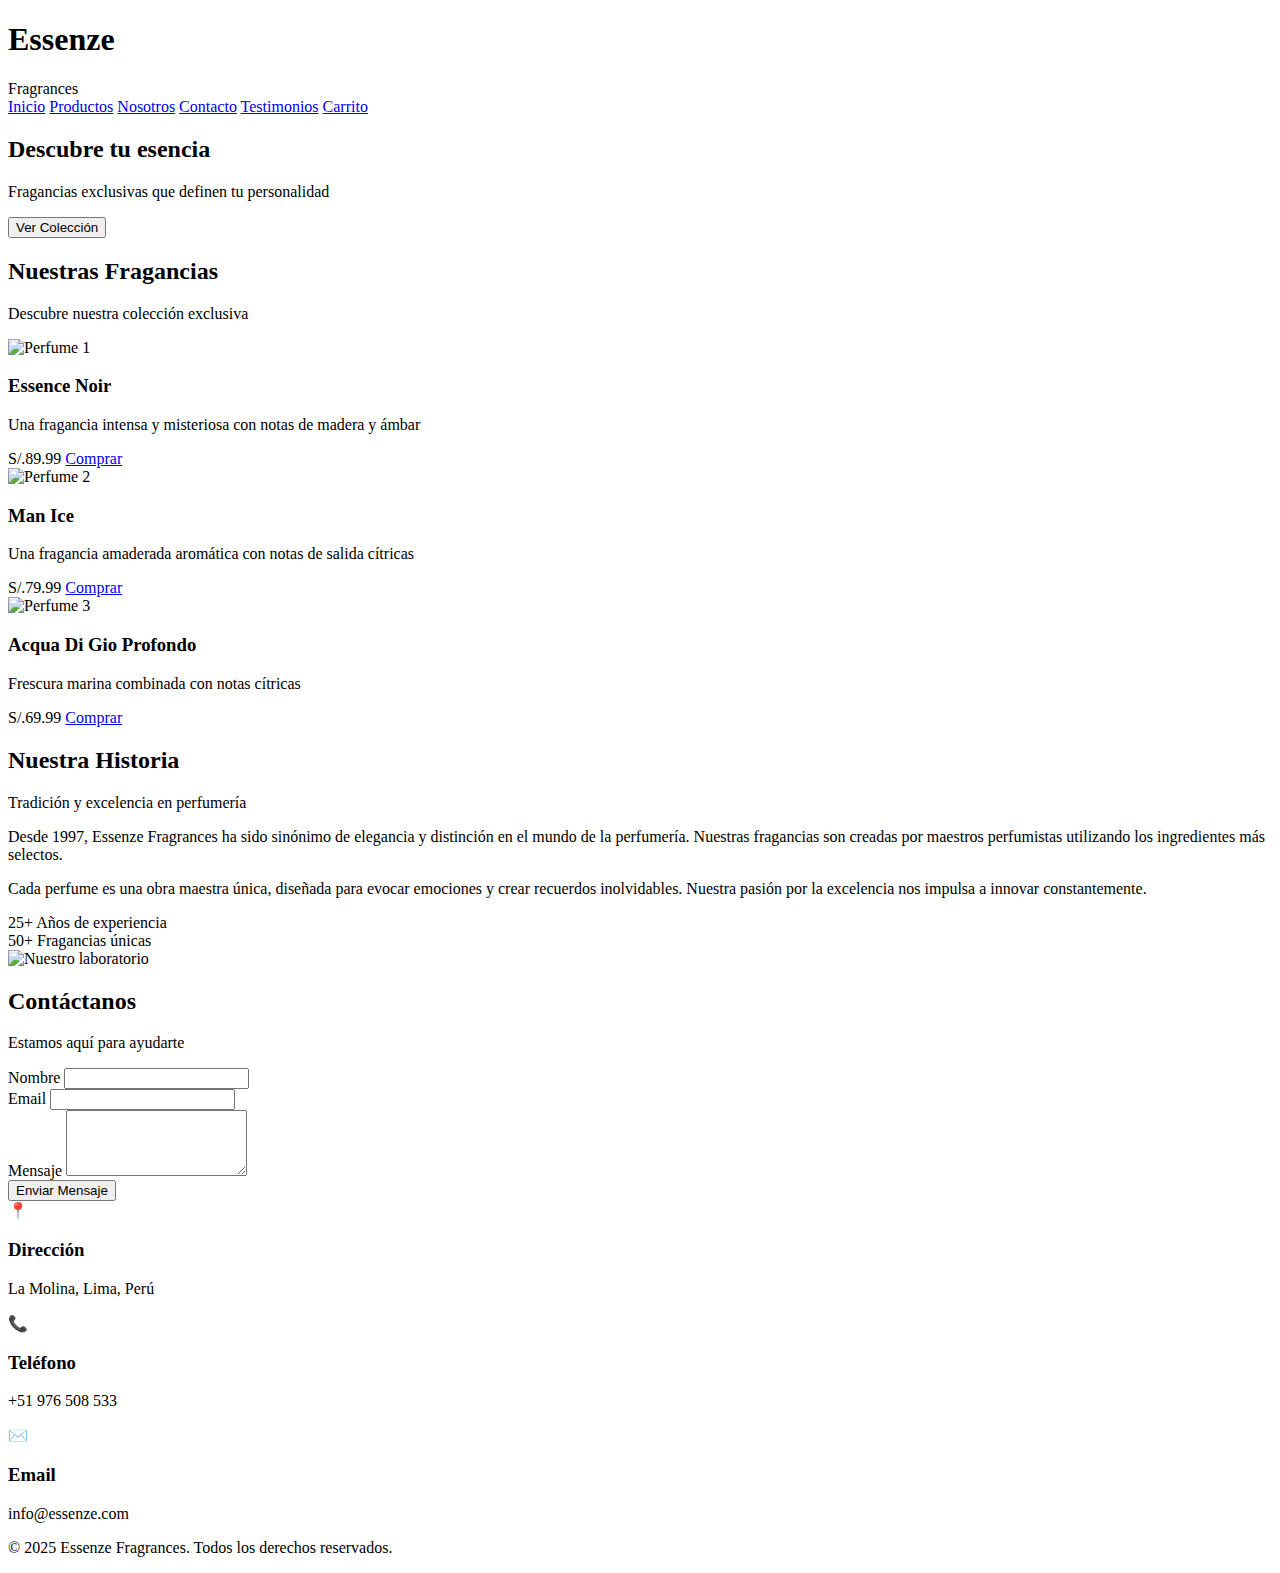
==== index.html @ f30f4c5b "Tailwind y Bootstrap CSS Primer commit" ====
<!doctype html>
<html lang="es">
  <head>
    <meta charset="UTF-8" />
    <meta name="viewport" content="width=device-width, initial-scale=1.0" />
    <title>Essenze Fragrances | Perfumes de Lujo</title>
    <script src="https://cdn.tailwindcss.com"></script>
  </head>
  <body class="bg-gray-50">
    <header class="fixed w-full top-0 bg-white shadow-md z-50">
      <nav class="container mx-auto px-4 py-4 flex items-center justify-between">
        <div class="flex items-center">
          <h1 class="text-2xl font-serif font-bold text-gray-800">Essenze</h1>
          <span class="text-sm text-gray-600 ml-2">Fragrances</span>
        </div>
        <div class="hidden md:flex space-x-6">
          <a href="#inicio" class="text-gray-600 hover:text-gray-900">Inicio</a>
          <a href="#productos" class="text-gray-600 hover:text-gray-900">Productos</a>
          <a href="#nosotros" class="text-gray-600 hover:text-gray-900">Nosotros</a>
          <a href="#contacto" class="text-gray-600 hover:text-gray-900">Contacto</a>
          <a href="testimonios.html" class="text-gray-600 hover:text-gray-900">Testimonios</a>
          <a href="compra.html" class="text-gray-600 hover:text-gray-900">Carrito</a>
        </div>
      </nav>
    </header>

    <main class="container mx-auto px-4 pt-24">
      <section id="inicio" class="min-h-screen flex items-center justify-center">
        <div class="text-center">
          <h2 class="text-5xl font-serif font-bold text-gray-800 mb-4">Descubre tu esencia</h2>
          <p class="text-xl text-gray-600 mb-8">Fragancias exclusivas que definen tu personalidad</p>
          <button class="bg-black text-white px-8 py-3 rounded-full hover:bg-gray-800 transition">
            Ver Colección
          </button>
        </div>
      </section>

      <section id="productos" class="py-16">
        <div class="text-center mb-12">
          <h2 class="text-4xl font-serif font-bold text-gray-800 mb-4">Nuestras Fragancias</h2>
          <p class="text-xl text-gray-600">Descubre nuestra colección exclusiva</p>
        </div>
        
        <div class="grid grid-cols-1 md:grid-cols-2 lg:grid-cols-3 gap-8">
          <!-- Producto 1 -->
          <div class="bg-white rounded-lg shadow-lg overflow-hidden">
            <img src="https://soghaat.co.uk/wp-content/uploads/2023/07/fotor_2023-7-3_14_15_40.jpg.webp" alt="Perfume 1" class="w-full h-64 object-cover">
            <div class="p-6">
              <h3 class="text-xl font-serif font-bold text-gray-800 mb-2">Essence Noir</h3>
              <p class="text-gray-600 mb-4">Una fragancia intensa y misteriosa con notas de madera y ámbar</p>
              <div class="flex justify-between items-center">
                <span class="text-2xl font-bold text-gray-800">S/.89.99</span>
                <a href="compra.html" class="bg-black text-white px-4 py-2 rounded-full hover:bg-gray-800 transition">
                  Comprar
                </a>
              </div>
            </div>
          </div>
  
          <!-- Producto 2 -->
          <div class="bg-white rounded-lg shadow-lg overflow-hidden">
            <img src="https://labelleperfumes.com/cdn/shop/files/jimmy-choo-ice_800x.webp?v=1724876463" alt="Perfume 2" class="w-full h-64 object-cover">
            <div class="p-6">
              <h3 class="text-xl font-serif font-bold text-gray-800 mb-2">Man Ice</h3>
              <p class="text-gray-600 mb-4">Una fragancia amaderada aromática con notas de salida cítricas</p>
              <div class="flex justify-between items-center">
                <span class="text-2xl font-bold text-gray-800">S/.79.99</span>
                <a href="compra.html" class="bg-black text-white px-4 py-2 rounded-full hover:bg-gray-800 transition">
                  Comprar
                </a>
              </div>
            </div>
          </div>
  
          <!-- Producto 3 -->
          <div class="bg-white rounded-lg shadow-lg overflow-hidden">
            <img src="https://home.ripley.com.pe/Attachment/WOP_5/2014255662119/2014255662119-4.jpg" alt="Perfume 3" class="w-full h-64 object-cover">
            <div class="p-6">
              <h3 class="text-xl font-serif font-bold text-gray-800 mb-2">Acqua Di Gio Profondo</h3>
              <p class="text-gray-600 mb-4">Frescura marina combinada con notas cítricas</p>
              <div class="flex justify-between items-center">
                <span class="text-2xl font-bold text-gray-800">S/.69.99</span>
                <a href="compra.html" class="bg-black text-white px-4 py-2 rounded-full hover:bg-gray-800 transition">
                  Comprar
                </a>
              </div>
            </div>
          </div>
        </div>
      </section>

      <section id="nosotros" class="py-16 bg-gray-100">
        <div class="container mx-auto px-4">
          <div class="text-center mb-12">
            <h2 class="text-4xl font-serif font-bold text-gray-800 mb-4">Nuestra Historia</h2>
            <p class="text-xl text-gray-600">Tradición y excelencia en perfumería</p>
          </div>

          <div class="grid md:grid-cols-2 gap-12 items-center">
            <div class="space-y-6">
              <p class="text-gray-600 leading-relaxed">
                Desde 1997, Essenze Fragrances ha sido sinónimo de elegancia y distinción en el mundo de la perfumería. 
                Nuestras fragancias son creadas por maestros perfumistas utilizando los ingredientes más selectos.
              </p>
              <p class="text-gray-600 leading-relaxed">
                Cada perfume es una obra maestra única, diseñada para evocar emociones y crear recuerdos inolvidables. 
                Nuestra pasión por la excelencia nos impulsa a innovar constantemente.
              </p>
              <div class="grid grid-cols-2 gap-6 mt-8">
                <div class="text-center">
                  <span class="block text-4xl font-bold text-gray-800 mb-2">25+</span>
                  <span class="text-gray-600">Años de experiencia</span>
                </div>
                <div class="text-center">
                  <span class="block text-4xl font-bold text-gray-800 mb-2">50+</span>
                  <span class="text-gray-600">Fragancias únicas</span>
                </div>
              </div>
            </div>
            <div class="relative">
              <img 
                src="https://www.giraofertas.com.br/wp-content/uploads/2020/08/Acqua-di-Gio-Giorgio-Armani-03.jpg" 
                alt="Nuestro laboratorio" 
                class="rounded-lg shadow-lg w-full h-[600px] object-cover"
              >
            </div>
          </div>
        </div>
      </section>

      <section id="contacto" class="py-16">
        <div class="container mx-auto px-4">
          <div class="text-center mb-12">
            <h2 class="text-4xl font-serif font-bold text-gray-800 mb-4">Contáctanos</h2>
            <p class="text-xl text-gray-600">Estamos aquí para ayudarte</p>
          </div>

          <div class="max-w-2xl mx-auto">
            <form class="space-y-6">
              <div class="grid md:grid-cols-2 gap-6">
                <div>
                  <label for="nombre" class="block text-sm font-medium text-gray-700 mb-2">Nombre</label>
                  <input type="text" id="nombre" class="w-full px-4 py-2 border border-gray-300 rounded-lg focus:ring-2 focus:ring-black focus:border-transparent">
                </div>
                <div>
                  <label for="email" class="block text-sm font-medium text-gray-700 mb-2">Email</label>
                  <input type="email" id="email" class="w-full px-4 py-2 border border-gray-300 rounded-lg focus:ring-2 focus:ring-black focus:border-transparent">
                </div>
              </div>

              <div>
                <label for="mensaje" class="block text-sm font-medium text-gray-700 mb-2">Mensaje</label>
                <textarea id="mensaje" rows="4" class="w-full px-4 py-2 border border-gray-300 rounded-lg focus:ring-2 focus:ring-black focus:border-transparent"></textarea>
              </div>

              <div class="text-center">
                <button type="submit" class="bg-black text-white px-8 py-3 rounded-full hover:bg-gray-800 transition">
                  Enviar Mensaje
                </button>
              </div>
            </form>

            <div class="grid md:grid-cols-3 gap-8 mt-12">
              <div class="text-center">
                <div class="text-2xl mb-4">📍</div>
                <h3 class="font-bold mb-2">Dirección</h3>
                <p class="text-gray-600">La Molina, Lima, Perú</p>
              </div>
              <div class="text-center">
                <div class="text-2xl mb-4">📞</div>
                <h3 class="font-bold mb-2">Teléfono</h3>
                <p class="text-gray-600">+51 976 508 533</p>
              </div>
              <div class="text-center">
                <div class="text-2xl mb-4">✉️</div>
                <h3 class="font-bold mb-2">Email</h3>
                <p class="text-gray-600">info@essenze.com</p>
              </div>
            </div>
          </div>
        </div>
      </section>
    </main>

    <footer class="mt-8 bg-gray-100">
      <div class="container mx-auto px-4 py-6 text-center text-gray-600">
        <p>&copy; 2025 Essenze Fragrances. Todos los derechos reservados.</p>
      </div>
    </footer>
  </body>
</html>
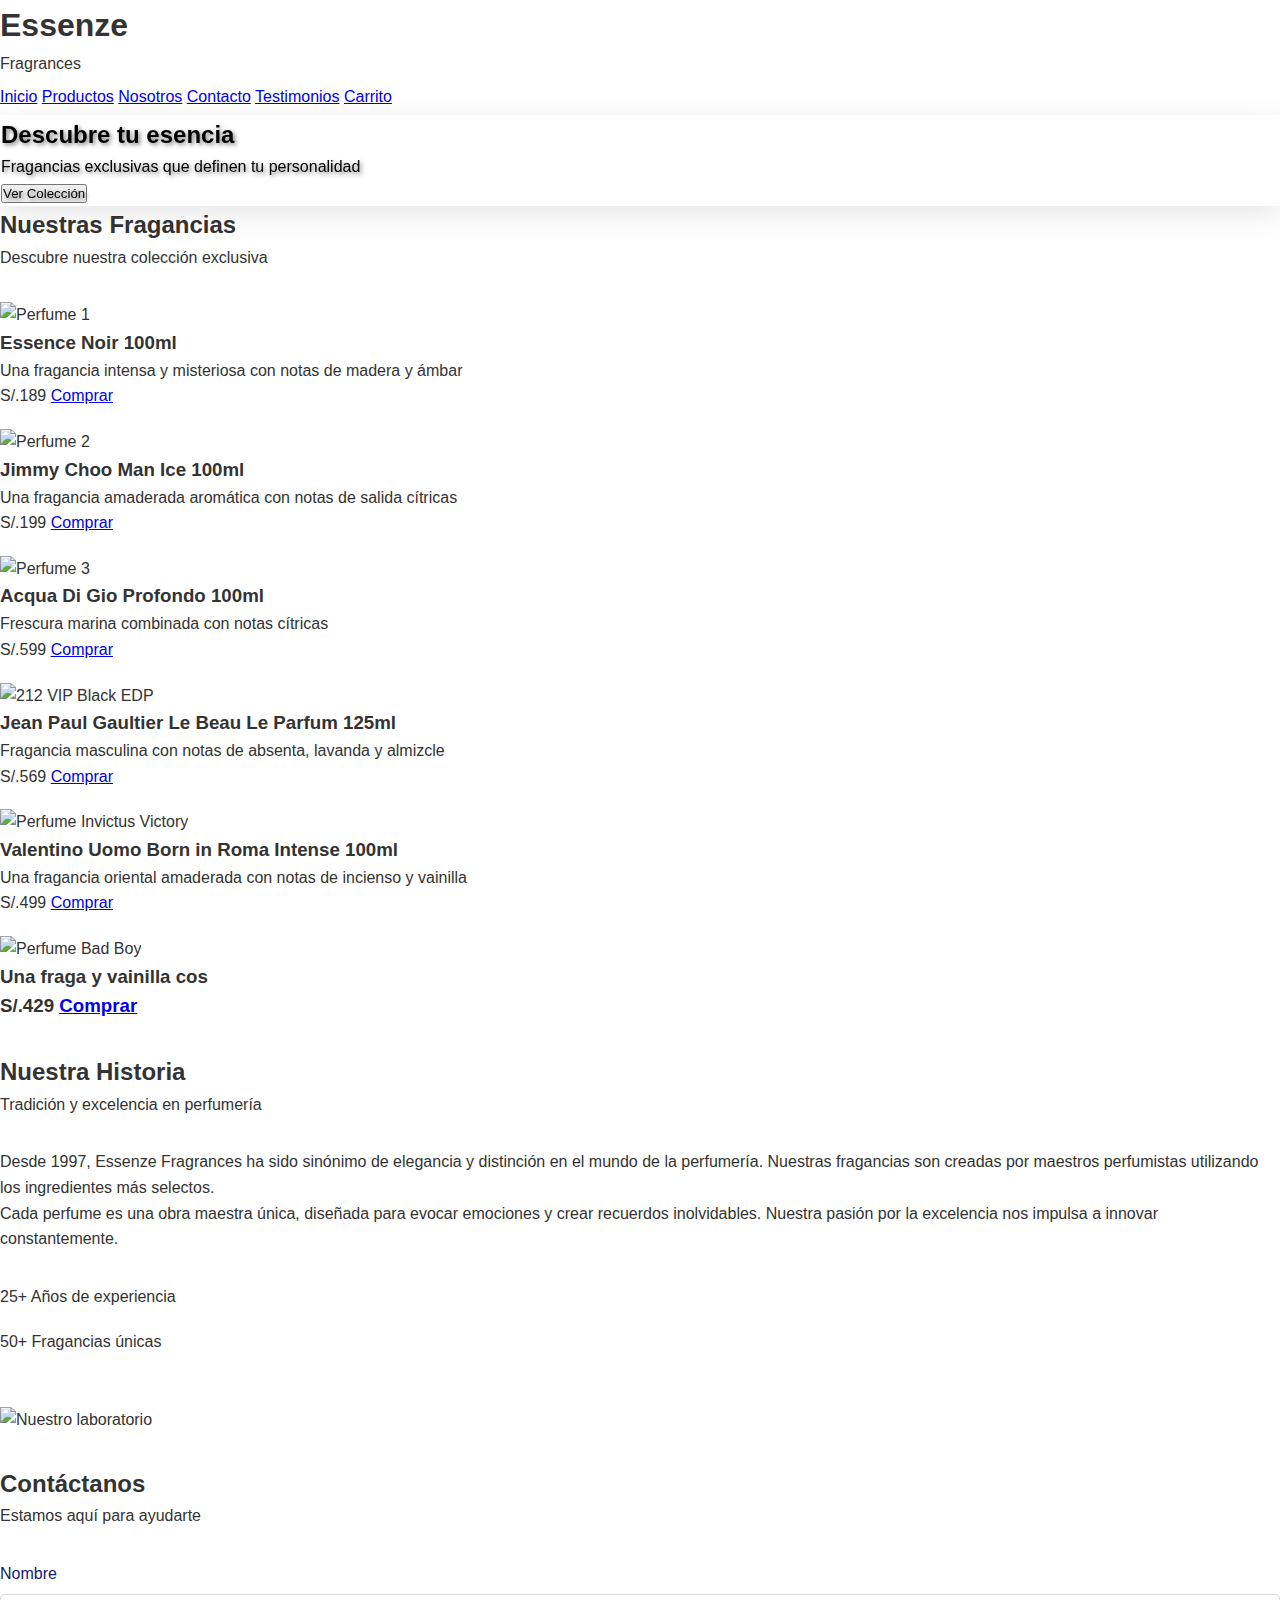
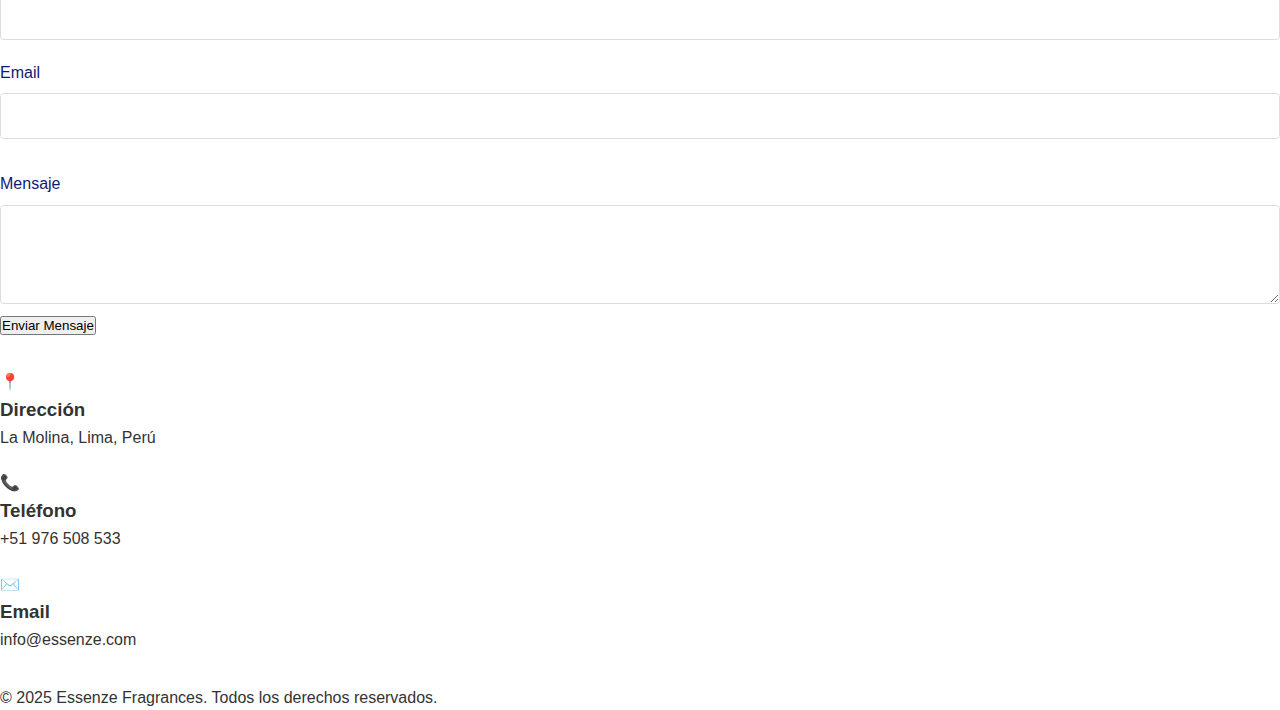
==== commit fe7140e5: "commit nuevo" ====
--- a/index.html
+++ b/index.html
@@ -4,11 +4,15 @@
     <meta charset="UTF-8" />
     <meta name="viewport" content="width=device-width, initial-scale=1.0" />
     <title>Essenze Fragrances | Perfumes de Lujo</title>
+    <meta name="description" content="Essenze Fragrances - Perfumes de lujo y fragancias exclusivas. Descubre nuestra colección de perfumes únicos.">
+    <meta name="keywords" content="perfumes, fragancias, lujo, essenze, perfumes de diseñador">
+    <link rel="canonical" href="https://essenze.com" />
     <script src="https://cdn.tailwindcss.com"></script>
+    <link rel="stylesheet" href="css/styles.css">
   </head>
   <body class="bg-gray-50">
     <header class="fixed w-full top-0 bg-white shadow-md z-50">
-      <nav class="container mx-auto px-4 py-4 flex items-center justify-between">
+      <nav class="container mx-auto px-4 py-4 flex items-center justify-between" role="navigation" aria-label="Main navigation">
         <div class="flex items-center">
           <h1 class="text-2xl font-serif font-bold text-gray-800">Essenze</h1>
           <span class="text-sm text-gray-600 ml-2">Fragrances</span>
@@ -20,20 +24,39 @@
           <a href="#contacto" class="text-gray-600 hover:text-gray-900">Contacto</a>
           <a href="testimonios.html" class="text-gray-600 hover:text-gray-900">Testimonios</a>
           <a href="compra.html" class="text-gray-600 hover:text-gray-900">Carrito</a>
+          <button 
+            id="theme-toggle" 
+            class="theme-toggle text-gray-600 hover:text-gray-900 ml-4"
+            aria-label="Cambiar tema">
+            <svg xmlns="http://www.w3.org/2000/svg" class="h-6 w-6" fill="none" viewBox="0 0 24 24" stroke="currentColor">
+                <path stroke-linecap="round" stroke-linejoin="round" stroke-width="2" d="M20.354 15.354A9 9 0 018.646 3.646 9.003 9.003 0 0012 21a9.003 9.003 0 008.354-5.646z" />
+            </svg>
+          </button>
         </div>
       </nav>
     </header>
 
     <main class="container mx-auto px-4 pt-24">
-      <section id="inicio" class="min-h-screen flex items-center justify-center">
-        <div class="text-center">
-          <h2 class="text-5xl font-serif font-bold text-gray-800 mb-4">Descubre tu esencia</h2>
-          <p class="text-xl text-gray-600 mb-8">Fragancias exclusivas que definen tu personalidad</p>
-          <button class="bg-black text-white px-8 py-3 rounded-full hover:bg-gray-800 transition">
+      <section id="inicio" class="min-h-screen flex items-center justify-center relative">
+    <!-- Fondo con overlay -->
+    <div class="absolute inset-0 bg-cover bg-center bg-no-repeat" 
+         style="background-image: url('https://images.unsplash.com/photo-1615397349754-cfa2066a298f?q=80&w=1974&auto=format&fit=crop');
+                filter: brightness(0.7);">
+    </div>
+    
+    <!-- Contenido con efecto glassmorphism -->
+    <div class="relative z-10 text-center p-12 backdrop-blur-sm bg-white/30 rounded-xl shadow-2xl max-w-3xl mx-4">
+        <h2 class="text-5xl font-serif font-bold text-white mb-4">
+            Descubre tu esencia
+        </h2>
+        <p class="text-xl text-white mb-8">
+            Fragancias exclusivas que definen tu personalidad
+        </p>
+        <button class="bg-black/80 text-white px-8 py-3 rounded-full hover:bg-black transition-all duration-300 hover:scale-105">
             Ver Colección
-          </button>
-        </div>
-      </section>
+        </button>
+    </div>
+</section>
 
       <section id="productos" class="py-16">
         <div class="text-center mb-12">
@@ -44,12 +67,17 @@
         <div class="grid grid-cols-1 md:grid-cols-2 lg:grid-cols-3 gap-8">
           <!-- Producto 1 -->
           <div class="bg-white rounded-lg shadow-lg overflow-hidden">
-            <img src="https://soghaat.co.uk/wp-content/uploads/2023/07/fotor_2023-7-3_14_15_40.jpg.webp" alt="Perfume 1" class="w-full h-64 object-cover">
-            <div class="p-6">
-              <h3 class="text-xl font-serif font-bold text-gray-800 mb-2">Essence Noir</h3>
+            <img 
+                src="https://soghaat.co.uk/wp-content/uploads/2023/07/fotor_2023-7-3_14_15_40.jpg.webp" 
+                alt="Perfume 1" 
+                class="w-full h-64 object-cover"
+                loading="lazy"
+            >
+            <div class="p-6">
+              <h3 class="text-xl font-serif font-bold text-gray-800 mb-2">Essence Noir 100ml</h3>
               <p class="text-gray-600 mb-4">Una fragancia intensa y misteriosa con notas de madera y ámbar</p>
               <div class="flex justify-between items-center">
-                <span class="text-2xl font-bold text-gray-800">S/.89.99</span>
+                <span class="text-2xl font-bold text-gray-800">S/.189</span>
                 <a href="compra.html" class="bg-black text-white px-4 py-2 rounded-full hover:bg-gray-800 transition">
                   Comprar
                 </a>
@@ -61,10 +89,10 @@
           <div class="bg-white rounded-lg shadow-lg overflow-hidden">
             <img src="https://labelleperfumes.com/cdn/shop/files/jimmy-choo-ice_800x.webp?v=1724876463" alt="Perfume 2" class="w-full h-64 object-cover">
             <div class="p-6">
-              <h3 class="text-xl font-serif font-bold text-gray-800 mb-2">Man Ice</h3>
+              <h3 class="text-xl font-serif font-bold text-gray-800 mb-2">Jimmy Choo Man Ice 100ml</h3>
               <p class="text-gray-600 mb-4">Una fragancia amaderada aromática con notas de salida cítricas</p>
               <div class="flex justify-between items-center">
-                <span class="text-2xl font-bold text-gray-800">S/.79.99</span>
+                <span class="text-2xl font-bold text-gray-800">S/.199</span>
                 <a href="compra.html" class="bg-black text-white px-4 py-2 rounded-full hover:bg-gray-800 transition">
                   Comprar
                 </a>
@@ -76,14 +104,74 @@
           <div class="bg-white rounded-lg shadow-lg overflow-hidden">
             <img src="https://home.ripley.com.pe/Attachment/WOP_5/2014255662119/2014255662119-4.jpg" alt="Perfume 3" class="w-full h-64 object-cover">
             <div class="p-6">
-              <h3 class="text-xl font-serif font-bold text-gray-800 mb-2">Acqua Di Gio Profondo</h3>
+              <h3 class="text-xl font-serif font-bold text-gray-800 mb-2">Acqua Di Gio Profondo 100ml</h3>
               <p class="text-gray-600 mb-4">Frescura marina combinada con notas cítricas</p>
               <div class="flex justify-between items-center">
-                <span class="text-2xl font-bold text-gray-800">S/.69.99</span>
+                <span class="text-2xl font-bold text-gray-800">S/.599</span>
                 <a href="compra.html" class="bg-black text-white px-4 py-2 rounded-full hover:bg-gray-800 transition">
                   Comprar
                 </a>
               </div>
+            </div>
+          </div>
+
+          <!-- Producto 4 -->
+          <div class="bg-white rounded-lg shadow-lg overflow-hidden">
+            <img 
+                src="https://m.media-amazon.com/images/I/51TkKJlJHsL.jpg" 
+                alt="212 VIP Black EDP" 
+                class="w-full h-64 object-cover"
+                loading="lazy"
+            >
+            <div class="p-6">
+                <h3 class="text-xl font-serif font-bold text-gray-800 mb-2">Jean Paul Gaultier Le Beau Le Parfum 125ml</h3>
+                <p class="text-gray-600 mb-4">Fragancia masculina con notas de absenta, lavanda y almizcle</p>
+                <div class="flex justify-between items-center">
+                    <span class="text-2xl font-bold text-gray-800">S/.569</span>
+                    <a href="compra.html" class="bg-black text-white px-4 py-2 rounded-full hover:bg-gray-800 transition">
+                        Comprar
+                    </a>
+                </div>
+            </div>
+          </div>
+
+          <!-- Producto 5 -->
+          <div class="bg-white rounded-lg shadow-lg overflow-hidden">
+            <img 
+                src="https://http2.mlstatic.com/D_NQ_NP_831921-MLU74226784602_022024-O.webp" 
+                alt="Perfume Invictus Victory" 
+                class="w-full h-64 object-cover"
+                loading="lazy"
+            >
+            <div class="p-6">
+                <h3 class="text-xl font-serif font-bold text-gray-800 mb-2">Valentino Uomo Born in Roma Intense 100ml </h3>
+                <p class="text-gray-600 mb-4">Una fragancia oriental amaderada con notas de incienso y vainilla</p>
+                <div class="flex justify-between items-center">
+                    <span class="text-2xl font-bold text-gray-800">S/.499</span>
+                    <a href="compra.html" class="bg-black text-white px-4 py-2 rounded-full hover:bg-gray-800 transition">
+                        Comprar
+                    </a>
+                </div>
+            </div>
+          </div>
+
+          <!-- Producto 6 -->
+          <div class="bg-white rounded-lg shadow-lg overflow-hidden">
+            <img 
+                src="https://www.sephora.com/productimages/product/p442726-av-04-zoom.jpg" 
+                alt="Perfume Bad Boy" 
+                class="w-full h-64 object-cover"
+                loading="lazy"
+            >
+            <div class="p-6">
+                <h3 class="text-xl font-serif font-bold text-gray-800 mb-2"Versacae Eros Flame Edp 100ml</h3>
+                <p class="text-gray-600 mb-4">Una fraga y vainilla cos</p>
+                <div class="flex justify-between items-center">
+                    <span class="text-2xl font-bold text-gray-800">S/.429</span>
+                    <a href="compra.html" class="bg-black text-white px-4 py-2 rounded-full hover:bg-gray-800 transition">
+                        Comprar
+                    </a>
+                </div>
             </div>
           </div>
         </div>
@@ -136,15 +224,16 @@
           </div>
 
           <div class="max-w-2xl mx-auto">
-            <form class="space-y-6">
+            <!-- Mejorar validación del formulario -->
+            <form class="space-y-6" onsubmit="return validateForm(event)">
               <div class="grid md:grid-cols-2 gap-6">
                 <div>
                   <label for="nombre" class="block text-sm font-medium text-gray-700 mb-2">Nombre</label>
-                  <input type="text" id="nombre" class="w-full px-4 py-2 border border-gray-300 rounded-lg focus:ring-2 focus:ring-black focus:border-transparent">
+                  <input type="text" id="nombre" class="w-full px-4 py-2 border border-gray-300 rounded-lg focus:ring-2 focus:ring-black focus:border-transparent" required minlength="2">
                 </div>
                 <div>
                   <label for="email" class="block text-sm font-medium text-gray-700 mb-2">Email</label>
-                  <input type="email" id="email" class="w-full px-4 py-2 border border-gray-300 rounded-lg focus:ring-2 focus:ring-black focus:border-transparent">
+                  <input type="email" id="email" class="w-full px-4 py-2 border border-gray-300 rounded-lg focus:ring-2 focus:ring-black focus:border-transparent" required>
                 </div>
               </div>
 
@@ -187,5 +276,21 @@
         <p>&copy; 2025 Essenze Fragrances. Todos los derechos reservados.</p>
       </div>
     </footer>
+    <script>
+    document.addEventListener('DOMContentLoaded', function() {
+        const themeToggle = document.querySelector('.theme-toggle');
+        if (themeToggle) {
+            if (localStorage.getItem('theme') === 'dark') {
+                document.body.classList.add('dark-theme');
+            }
+            themeToggle.addEventListener('click', () => {
+                document.body.classList.toggle('dark-theme');
+                localStorage.setItem('theme', 
+                    document.body.classList.contains('dark-theme') ? 'dark' : 'light'
+                );
+            });
+        }
+    });
+</script>
   </body>
 </html>--- a/css/styles.css
+++ b/css/styles.css
@@ -0,0 +1,844 @@
+/* Reset básico */
+* {
+    margin: 0;
+    padding: 0;
+    box-sizing: border-box;
+  }
+  
+  /* Variables de colores */
+  :root {
+    --color-primary: #121975;       /* Púrpura suave para perfumes */
+    --color-secondary: #2c3e50;
+    --color-accent: #d4af37;        /* Dorado para representar lujo */
+    --color-light: #f8f9fa;
+    --color-dark: #343a40;
+    --color-text: #333;
+    --color-background: #fff;
+    --color-footer: #2c3e50;
+    --shadow: 0 4px 8px rgba(0, 0, 0, 0.1);
+    --transition: all 0.3s ease;
+  }
+
+  /* Añadir después de tus variables existentes */
+
+.backdrop-blur-sm {
+    backdrop-filter: blur(8px);
+    -webkit-backdrop-filter: blur(8px);
+}
+
+/* Ajuste para el tema oscuro */
+.dark-theme #inicio .bg-white\/30 {
+    background-color: rgba(0, 0, 0, 0.4);
+}
+
+/* Animación suave al cargar */
+#inicio .relative {
+    animation: fadeIn 1s ease-out;
+}
+
+@keyframes fadeIn {
+    from {
+        opacity: 0;
+        transform: translateY(20px);
+    }
+    to {
+        opacity: 1;
+        transform: translateY(0);
+    }
+}
+  
+  /* Tema oscuro */
+  .dark-theme {
+    --color-text: #f8f9fa;
+    --color-background: #121212;
+    --color-primary: #d4af37;    /* Color dorado para acentos */
+    --color-secondary: #101a70;
+    --color-footer: #1a1a1a;
+    --shadow: 0 4px 8px rgba(0, 0, 0, 0.3);
+    background-color: var(--color-background);
+    color: var(--color-text);
+  }
+
+  /* Estilos para tema oscuro */
+.dark-theme {
+    --color-text: #f8f9fa;
+    --color-background: #121212;
+    --color-primary: #06051b;
+    --color-secondary: #4a6baf;
+    --color-footer: #1a1a1a;
+}
+
+/* Ajustes específicos para Tailwind en modo oscuro */
+.dark-theme .bg-white {
+    background-color: #1a1a1a !important;
+}
+
+.dark-theme .text-gray-800 {
+    color: #f8f9fa !important;
+}
+
+.dark-theme .text-gray-600 {
+    color: #d1d5db !important;
+}
+
+.dark-theme .bg-gray-100 {
+    background-color: #2d2d2d !important;
+}
+
+.dark-theme .bg-gray-50 {
+    background-color: #121212 !important;
+}
+
+.dark-theme .shadow-md {
+    box-shadow: 0 4px 6px -1px rgba(0, 0, 0, 0.5) !important;
+}
+
+/* Estilos para el botón de tema */
+.theme-toggle {
+    transition: all 0.3s ease;
+    cursor: pointer;
+    padding: 0.5rem;
+    border-radius: 50%;
+}
+
+.dark-theme .theme-toggle svg {
+    color: #f8f9fa;
+}
+
+.theme-toggle:hover {
+    background-color: rgba(255, 255, 255, 0.1);
+}
+
+/* Ajustes para el tema oscuro */
+.dark-theme {
+    --color-text: #f8f9fa;
+    --color-background: #121212;
+    --color-primary: #9575a7;
+    --color-secondary: #4a6baf;
+    --color-footer: #1a1a1a;
+}
+
+/* Ajustes específicos para Tailwind en modo oscuro */
+.dark-theme .bg-gray-50 {
+    background-color: var(--color-background) !important;
+}
+
+.dark-theme .bg-white {
+    background-color: #1a1a1a !important;
+}
+
+.dark-theme .text-gray-800,
+.dark-theme .text-gray-900 {
+    color: var(--color-text) !important;
+}
+
+.dark-theme .text-gray-600 {
+    color: #9ca3af !important;
+}
+
+.dark-theme .bg-gray-100 {
+    background-color: #1a1a1a !important;
+}
+
+/* Ajustes para elementos específicos */
+.dark-theme .shadow-md {
+    box-shadow: 0 4px 6px -1px rgba(0, 0, 0, 0.3) !important;
+}
+
+.dark-theme input,
+.dark-theme textarea {
+    background-color: #2d2d2d !important;
+    border-color: #404040 !important;
+    color: var(--color-text) !important;
+}
+
+.dark-theme .theme-toggle {
+    color: var(--color-text);
+}
+
+/* Asegurar visibilidad de textos importantes */
+.dark-theme h1,
+.dark-theme h2,
+.dark-theme h3,
+.dark-theme .font-bold {
+    color: var(--color-text) !important;
+}
+
+/* Ajustes específicos para textos en modo oscuro */
+.dark-theme .text-gray-800,
+.dark-theme .text-gray-900,
+.dark-theme h1,
+.dark-theme h2,
+.dark-theme .font-bold {
+    color: var(--color-primary) !important; /* Color dorado para títulos */
+}
+
+.dark-theme .text-gray-600 {
+    color: #d1d5db !important;  /* Gris claro para textos secundarios */
+}
+
+/* Ajustes para fondos en modo oscuro */
+.dark-theme .bg-white,
+.dark-theme .bg-gray-100 {
+    background-color: #1a1a1a !important;
+}
+
+.dark-theme .bg-gray-50 {
+    background-color: var(--color-background) !important;
+}
+
+/* Ajustes para sombras en modo oscuro */
+.dark-theme .shadow-md,
+.dark-theme .shadow-lg {
+    box-shadow: 0 4px 6px -1px rgba(0, 0, 0, 0.5) !important;
+}
+  
+  body {
+    font-family: 'Segoe UI', Tahoma, Geneva, Verdana, sans-serif;
+    line-height: 1.6;
+    color: var(--color-text);
+    background-color: var(--color-background);
+    transition: var(--transition);
+  }
+  
+  /* Header y Navegación */
+  .site-header {
+    padding: 0.5rem 1rem; /* Reducir el padding */ 
+    background-color: var(--color-background);
+    box-shadow: var(--shadow);
+    position: sticky;
+    top: 0;
+    z-index: 100;
+  }
+  
+  .main-nav {
+    display: flex;
+    justify-content: space-between;
+    align-items: center;
+    padding: 1rem;
+    max-width: 1200px;
+    margin: 0 auto;
+  }
+  
+  .brand {
+    display: flex;
+    align-items: center;
+  }
+  
+  .brand a {
+    text-decoration: none;
+  }
+  
+  .brand-name {
+    color: var(--color-primary);
+    font-size: 1.2rem; /* reducir el tamaño de la fuente */
+    font-weight: bold;
+  }
+  
+  .menu {
+    display: flex;
+  }
+  
+  .menu-list {
+    display: flex;
+    list-style: none;
+    margin: 0;
+    padding: 0;
+  }
+  
+  .menu-list li {
+    margin-left: 1rem; /* reducir el espacio entre elementos */
+  }
+  
+  .menu-list a {
+    text-decoration: none;
+    color: var(--color-text);
+    font-weight: 500;
+    transition: var(--transition);
+    padding: 0.5rem;
+  }
+  
+  .menu-list a:hover, 
+  .menu-list a[aria-current="page"] {
+    color: var(--color-primary);
+    border-bottom: 2px solid var(--color-primary);
+  }
+  
+  .theme-toggle {
+    background: none;
+    border: none;
+    font-size: 1.2rem;
+    cursor: pointer;
+    color: var(--color-text);
+    margin-left: 1rem;
+  }
+  
+  /* Contenedor principal */
+  .main-content {
+    max-width: 1200px; /* Valor más apropiado para un contenedor principal */
+    margin: 0 auto;
+    padding: 2rem 1rem;
+  }
+  
+  /* Sección Hero */
+  .hero-section {
+    display: grid;
+    grid-template-columns: 1fr 1fr;
+    gap: 2rem;
+    margin-bottom: 3rem;
+    align-items: center;
+  }
+  
+  .hero-image {
+    width: 100%;
+    height: 100%;
+    overflow: hidden;
+    border-radius: 8px;
+    box-shadow: var(--shadow);
+  }
+  
+  .hero-image img {
+    width: 100%;
+    height: 100%;
+    object-fit: cover;
+    transition: transform 0.5s ease;
+  }
+  
+  .hero-image img:hover {
+    transform: scale(1.05);
+  }
+  
+  .hero-content {
+    padding: 1rem;
+  }
+  
+  .hero-content h1,
+  .hero-content h3 {
+    color: var(--color-primary);
+    margin-bottom: 1rem;
+    font-size: 2.5rem;
+  }
+  
+  .hero-description {
+    font-size: 1.2rem;
+    margin-bottom: 1.5rem;
+  }
+  
+  /* Sección de Características */
+  .features-section {
+    margin-bottom: 3rem;
+  }
+  
+  .features-section h2,
+  .shipping-section h2,
+  .payment-section h2,
+  .testimonials-section h2 {
+    text-align: center;
+    color: var(--color-primary);
+    margin-bottom: 2rem;
+    font-size: 2rem;
+  }
+  
+  .features-grid {
+    display: grid;
+    grid-template-columns: repeat(3, 1fr);
+    gap: 2rem;
+  }
+  
+  .feature-card {
+    background-color: var(--color-background);
+    border-radius: 8px;
+    overflow: hidden;
+    box-shadow: var(--shadow);
+    transition: var(--transition);
+  }
+  
+  .feature-card:hover {
+    transform: translateY(-5px);
+    box-shadow: 0 10px 20px rgba(0, 0, 0, 0.15);
+  }
+  
+  .feature-card h3 {
+    color: var(--color-primary);
+    padding: 1rem;
+    margin: 0;
+  }
+  
+  .feature-card p {
+    padding: 0 1rem 1rem;
+  }
+  
+  .feature-card figure {
+    width: 100%;
+    height: 200px;
+    overflow: hidden;
+  }
+  
+  .feature-card img {
+    width: 100%;
+    height: 100%;
+    object-fit: cover;
+    transition: transform 0.5s ease;
+  }
+  
+  .feature-card:hover img {
+    transform: scale(1.05);
+  }
+  
+  /* Sección de Envío */
+  .shipping-section {
+    margin-bottom: 3rem;
+    padding: 2rem;
+    background-color: var(--color-light);
+    border-radius: 8px;
+    box-shadow: var(--shadow);
+  }
+  
+  .shipping-details {
+    margin: 0 auto;
+    max-width: 800px;
+  }
+  
+  .shipping-details dt {
+    font-weight: bold;
+    color: var(--color-primary);
+    margin-top: 1rem;
+  }
+  
+  .shipping-details dd {
+    margin-left: 1rem;
+    margin-bottom: 1rem;
+  }
+  
+  /* Sección de Pago */
+  .payment-section {
+    margin-bottom: 3rem;
+    padding: 2rem;
+    background-color: var(--color-light);
+    border-radius: 8px;
+    box-shadow: var(--shadow);
+  }
+  
+  .payment-methods {
+    list-style: none;
+    display: flex;
+    flex-wrap: wrap;
+    justify-content: center;
+    gap: 1.5rem;
+    margin: 0;
+    padding: 0;
+  }
+  
+  .payment-methods li {
+    background-color: var(--color-background);
+    padding: 1rem 1.5rem;
+    border-radius: 50px;
+    box-shadow: var(--shadow);
+    transition: var(--transition);
+  }
+  
+  .payment-methods li:hover {
+    transform: translateY(-3px);
+    box-shadow: 0 6px 12px rgba(0, 0, 0, 0.1);
+  }
+  
+  /* Footer */
+  .site-footer {
+    background-color: var(--color-footer);
+    color: #fff;
+    padding: 3rem 1rem;
+    margin-top: 3rem;
+  }
+  
+  .contact-info {
+    max-width: 1200px;
+    margin: 0 auto;
+    display: grid;
+    grid-template-columns: repeat(3, 1fr);
+    gap: 2rem;
+    margin-bottom: 2rem;
+  }
+  
+  .contact-info p {
+    margin: 0;
+  }
+  
+  .contact-info a {
+    color: #fff;
+    text-decoration: none;
+    transition: var(--transition);
+  }
+  
+  .contact-info a:hover {
+    color: var(--color-accent);
+  }
+  
+  .footer-nav {
+    max-width: 1200px;
+    margin: 0 auto;
+    border-top: 1px solid rgba(255, 255, 255, 0.1);
+    padding-top: 2rem;
+  }
+  
+  .footer-links {
+    display: flex;
+    list-style: none;
+    margin: 0;
+    padding: 0;
+    justify-content: center;
+    gap: 2rem;
+  }
+  
+  .footer-links a {
+    color: #fff;
+    text-decoration: none;
+    transition: var(--transition);
+  }
+  
+  .footer-links a:hover {
+    color: var(--color-accent);
+  }
+  
+  /* Grid System */
+  .grid {
+    display: grid;
+    gap: 20px;
+    margin: 2rem 0;
+  }
+  
+  .grid-2 {
+    grid-template-columns: repeat(2, 1fr);
+  }
+  
+  .grid-3 {
+    grid-template-columns: repeat(3, 1fr);
+  }
+  
+  .grid-4 {
+    grid-template-columns: repeat(4, 1fr);
+  }
+  
+  /* Testimonios */
+  .testimonials-section {
+    margin-bottom: 3rem;
+  }
+  
+  .testimonial {
+    text-align: center;
+    padding: 2rem;
+    background-color: var(--color-background);
+    border-radius: 8px;
+    box-shadow: var(--shadow);
+    transition: var(--transition);
+  }
+  
+  .testimonial:hover {
+    transform: translateY(-5px);
+    box-shadow: 0 10px 20px rgba(0, 0, 0, 0.15);
+  }
+  
+  .testimonial-img {
+    width: 100px;
+    height: 100px;
+    border-radius: 50%;
+    object-fit: cover;
+    margin: 0 auto 1rem;
+    border: 3px solid var(--color-primary);
+  }
+  
+  .testimonial-text {
+    font-style: italic;
+    margin-bottom: 1.5rem;
+  }
+  
+  .testimonial-author {
+    font-weight: 600;
+    color: var(--color-primary);
+  }
+  
+  .testimonial-stars {
+    color: var(--color-accent);
+    font-size: 1.2rem;
+    margin-bottom: 1rem;
+  }
+  
+  /* Formulario de compra */
+  .purchase-form {
+    background-color: var(--color-background);
+    border-radius: 8px;
+    box-shadow: var(--shadow);
+    padding: 2rem;
+    margin-bottom: 3rem;
+  }
+  
+  .form-group {
+    margin-bottom: 1.5rem;
+  }
+  
+  label {
+    display: block;
+    margin-bottom: 0.5rem;
+    font-weight: 500;
+    color: var(--color-primary);
+  }
+  
+  input, 
+  select, 
+  textarea {
+    width: 100%;
+    padding: 0.8rem;
+    border: 1px solid #ddd;
+    border-radius: 4px;
+    font-family: inherit;
+    font-size: 1rem;
+    background-color: var(--color-background);
+    color: var(--color-text);
+  }
+  
+  input:focus, 
+  select:focus, 
+  textarea:focus {
+    outline: none;
+    border-color: var(--color-primary);
+    box-shadow: 0 0 0 2px rgba(123, 94, 138, 0.2);
+  }
+  
+  .form-grid {
+    display: grid;
+    grid-template-columns: repeat(2, 1fr);
+    gap: 20px;
+  }
+  
+  .btn {
+    display: inline-block;
+    padding: 0.8rem 1.5rem;
+    background-color: var(--color-primary);
+    color: white;
+    text-decoration: none;
+    border-radius: 5px;
+    font-weight: 500;
+    transition: var(--transition);
+    border: none;
+    cursor: pointer;
+    text-align: center;
+  }
+  
+  .btn:hover {
+    background-color: #6a4e78;
+    transform: translateY(-2px);
+  }
+  
+  .btn-secondary {
+    background-color: var(--color-secondary);
+  }
+  
+  .btn-secondary:hover {
+    background-color: #1a2733;
+  }
+  
+  .btn-accent {
+    background-color: var(--color-accent);
+  }
+  
+  .btn-accent:hover {
+    background-color: #c19d30;
+  }
+  
+  /* Sección de producto en la página de compra */
+  .product-summary {
+    background-color: var(--color-background);
+    border-radius: 8px;
+    box-shadow: var(--shadow);
+    overflow: hidden;
+  }
+  
+  .product-img {
+    width: 100%;
+    height: 300px;
+    object-fit: cover;
+  }
+  
+  .product-details {
+    padding: 1.5rem;
+  }
+  
+  .product-title {
+    color: var(--color-primary);
+    margin-bottom: 1rem;
+  }
+  
+  .product-price {
+    font-size: 1.5rem;
+    color: var(--color-accent);
+    font-weight: bold;
+    margin-bottom: 1rem;
+  }
+  
+  .product-description {
+    margin-bottom: 1.5rem;
+  }
+  
+  .price-breakdown {
+    margin: 1.5rem 0;
+    border-top: 1px solid #eee;
+    padding-top: 1.5rem;
+  }
+  
+  .price-item {
+    display: flex;
+    justify-content: space-between;
+    margin-bottom: 0.8rem;
+  }
+  
+  .price-total {
+    display: flex;
+    justify-content: space-between;
+    font-weight: bold;
+    font-size: 1.2rem;
+    margin-top: 1rem;
+    border-top: 1px solid #eee;
+    padding-top: 1rem;
+  }
+  
+  .product-features {
+    background-color: var(--color-light);
+    padding: 1rem;
+    border-radius: 5px;
+    margin-top: 1rem;
+  }
+  
+  .product-features h4 {
+    margin-bottom: 0.8rem;
+  }
+  
+  .product-features ul {
+    padding-left: 1.5rem;
+  }
+  
+  .security-badges {
+    display: flex;
+    justify-content: center;
+    gap: 15px;
+    margin-top: 0.5rem;
+  }
+  
+  /* Modo responsivo */
+  @media (max-width: 992px) {
+    .grid-4 {
+      grid-template-columns: repeat(3, 1fr);
+    }
+    
+    .contact-info {
+      grid-template-columns: 1fr 1fr;
+    }
+  }
+  
+  @media (max-width: 768px) {
+    .hero-section {
+      grid-template-columns: 1fr;
+    }
+    
+    .features-grid,
+    .grid-3, 
+    .grid-4 {
+      grid-template-columns: repeat(2, 1fr);
+    }
+    
+    .form-grid {
+      grid-template-columns: 1fr;
+    }
+    
+    .contact-info {
+      grid-template-columns: 1fr;
+    }
+  }
+  
+  @media (max-width: 576px) {
+    .main-nav {
+      flex-direction: column;
+      padding: 1rem 0;
+    }
+    
+    .menu-list {
+      flex-direction: column;
+      width: 100%;
+      margin-top: 1rem;
+      align-items: center;
+    }
+    
+    .menu-list li {
+      margin: 0.5rem 0;
+      width: 100%;
+      text-align: center;
+    }
+    
+    .menu-list a {
+      display: block;
+      padding: 0.5rem;
+    }
+    
+    .features-grid,
+    .grid-2, 
+    .grid-3, 
+    .grid-4 {
+      grid-template-columns: 1fr;
+    }
+    
+    .footer-links {
+      flex-direction: column;
+      align-items: center;
+      gap: 1rem;
+    }
+  }
+  
+  /* JavaScript para cambio de tema */
+  .js-enabled .theme-toggle {
+    display: block;
+  }
+
+/* Añadir al archivo styles.css */
+.fas.fa-star {
+    transition: transform 0.2s ease;
+}
+
+.fas.fa-star:hover {
+    transform: scale(1.2);
+}
+
+/* Estilos para la sección hero */
+#inicio .relative {
+    position: relative;
+    z-index: 10;
+}
+
+/* Ajustar el contenido del hero para mejor visibilidad */
+#inicio .text-white {
+    text-shadow: 2px 2px 4px rgba(0, 0, 0, 0.5);
+}
+
+/* Mejorar el contenedor con efecto glassmorphism */
+#inicio .bg-white\/30 {
+    background-color: rgba(255, 255, 255, 0.15);
+    backdrop-filter: blur(8px);
+    -webkit-backdrop-filter: blur(8px);
+    border: 1px solid rgba(255, 255, 255, 0.2);
+    box-shadow: 0 8px 32px rgba(0, 0, 0, 0.1);
+}
+
+/* Ajustes para tema claro */
+#inicio h2, 
+#inicio p {
+    color: rgb(0, 0, 0) !important;
+    text-shadow: 2px 2px 4px rgba(0, 0, 0, 0.5);
+}
+
+/* Ajustes para tema oscuro */
+.dark-theme #inicio .bg-white\/30 {
+    background-color: rgba(0, 0, 0, 0.4);
+}
+
+.dark-theme #inicio h2,
+.dark-theme #inicio p {
+    color: var(--color-accent) !important;
+    text-shadow: 2px 2px 4px rgba(0, 0, 0, 0.7);
+}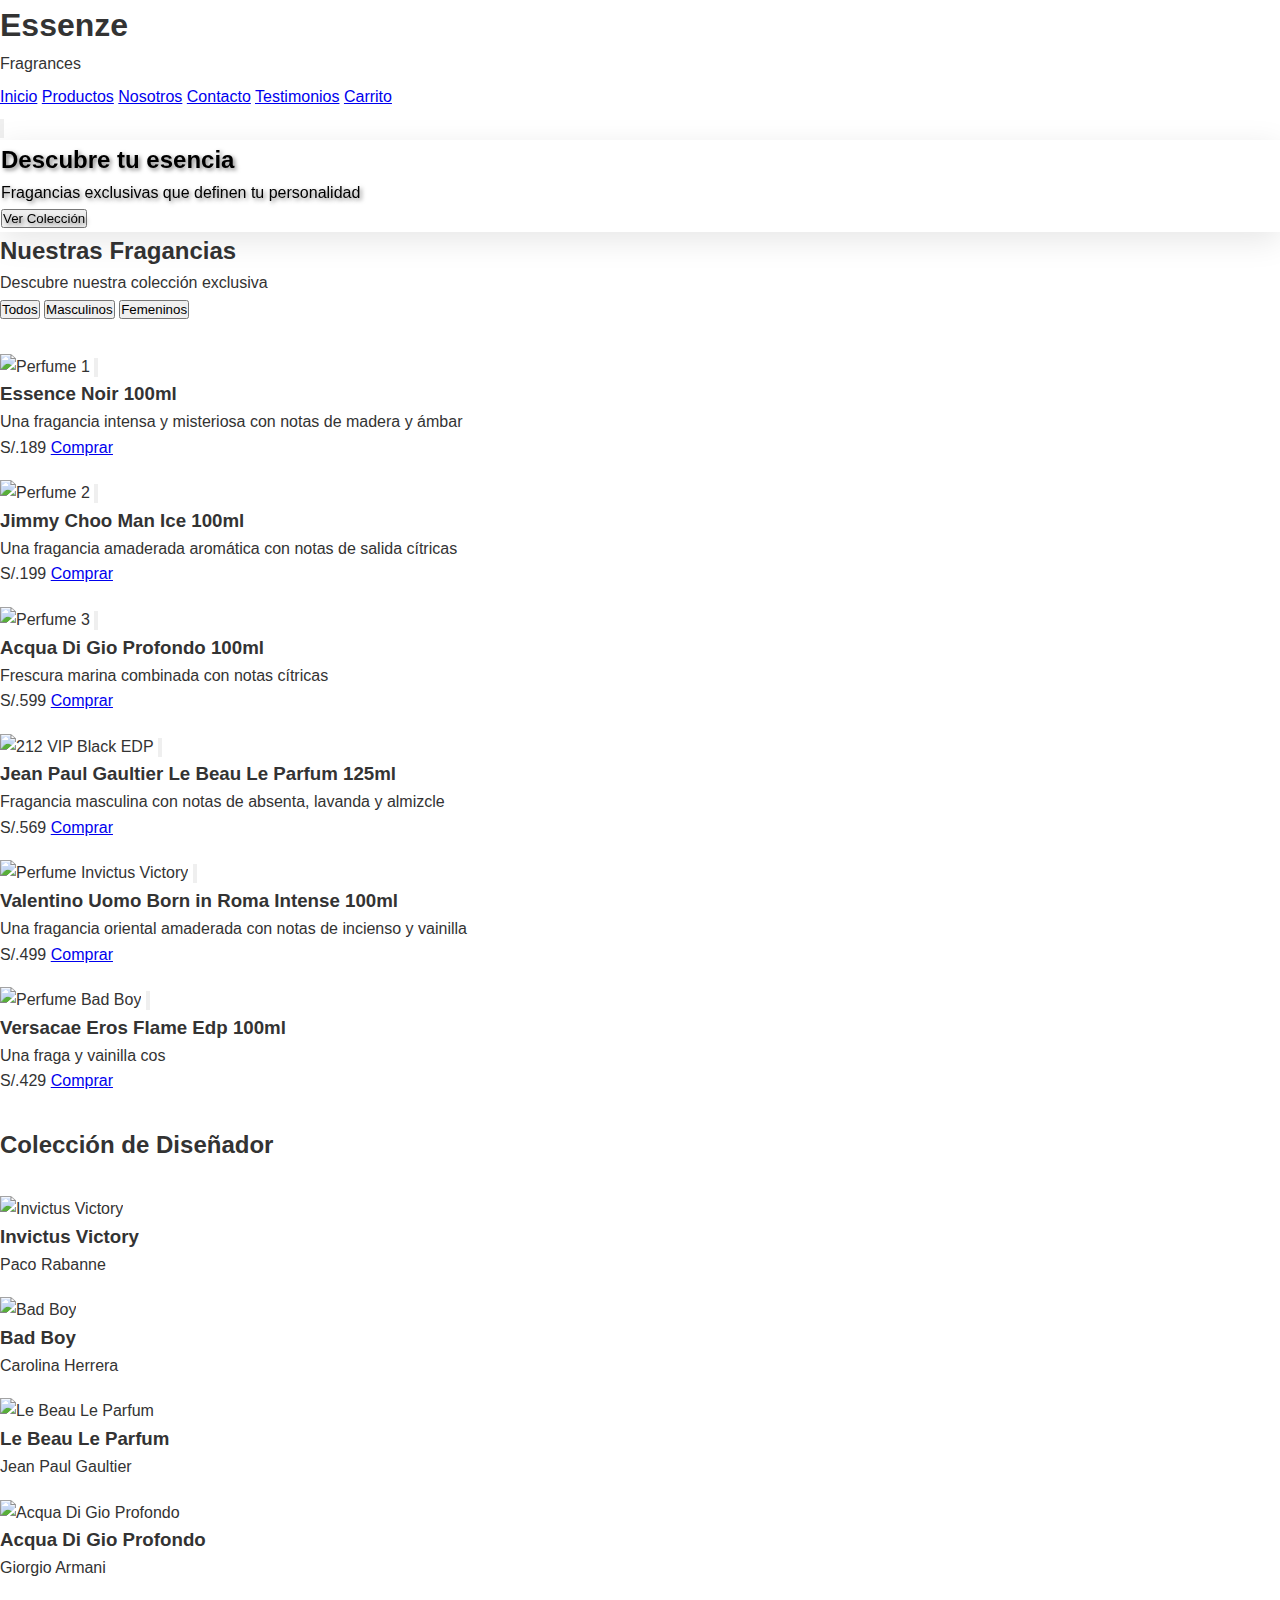
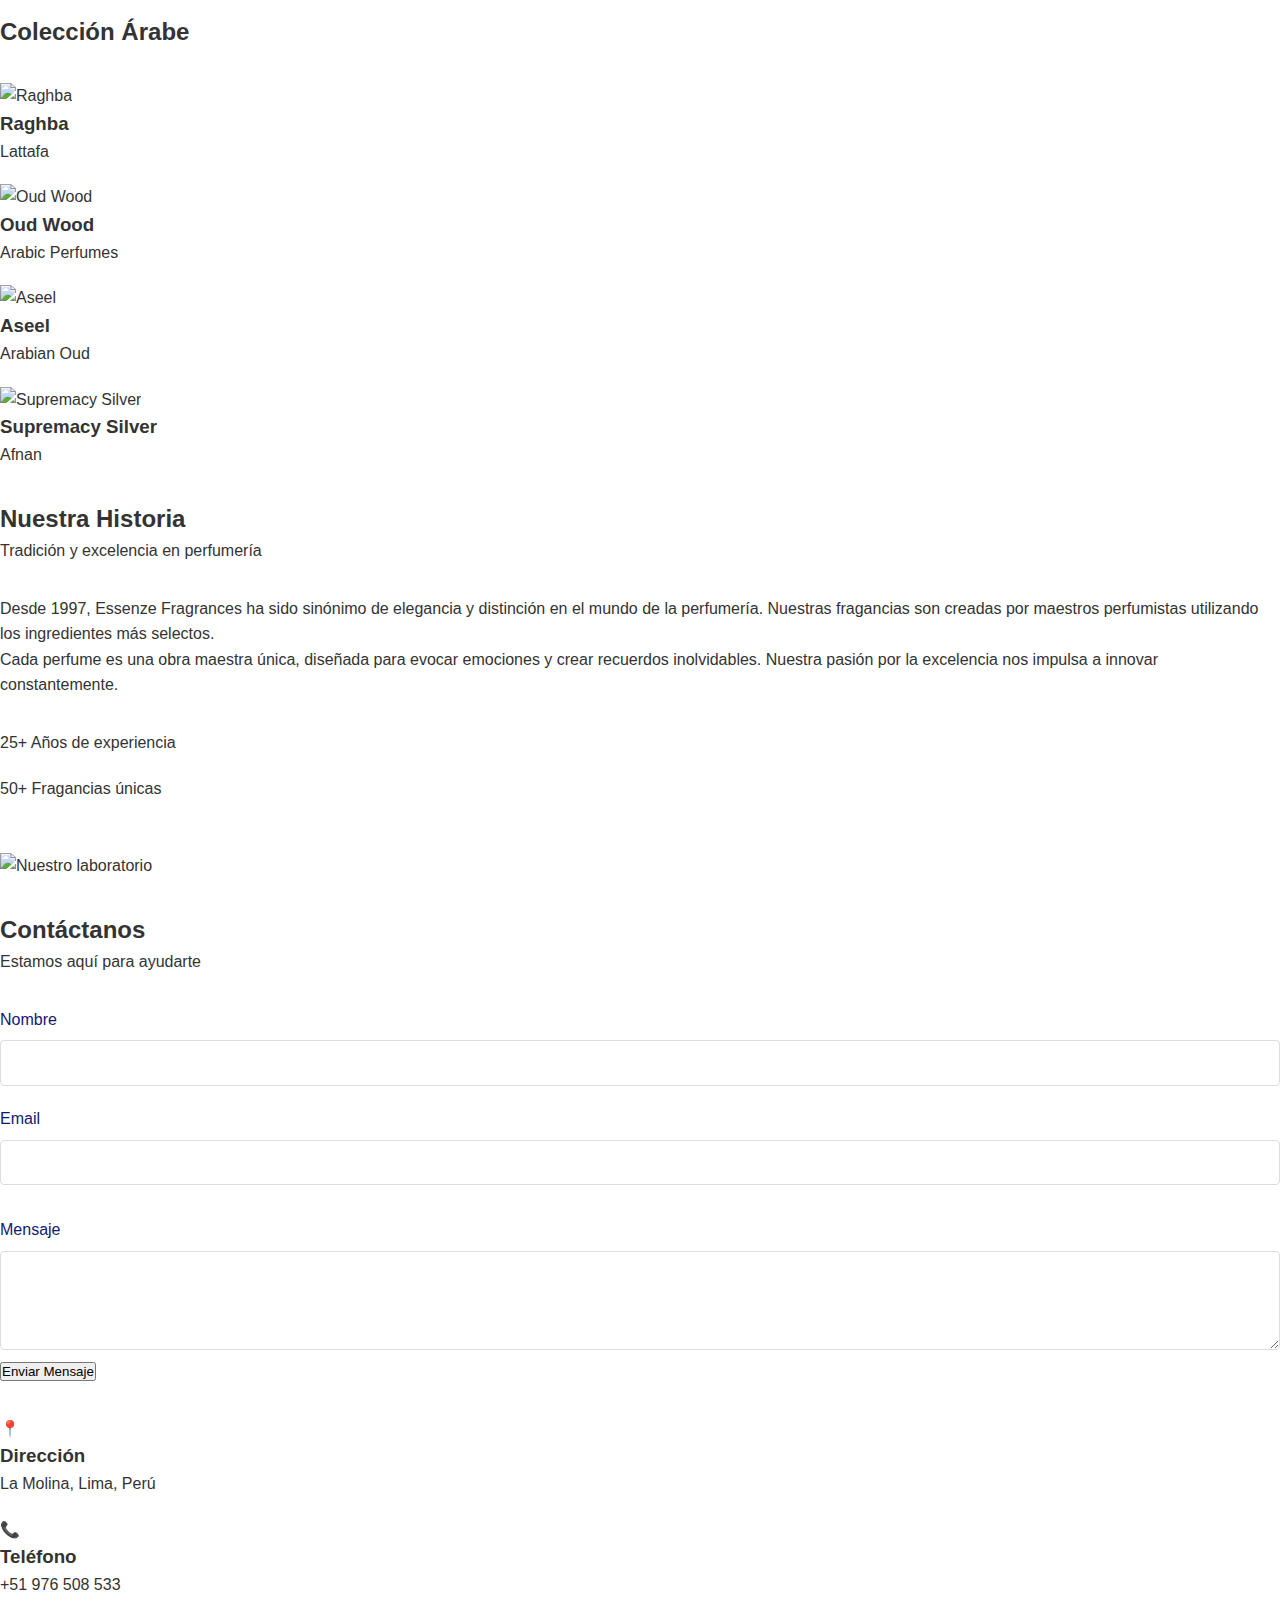
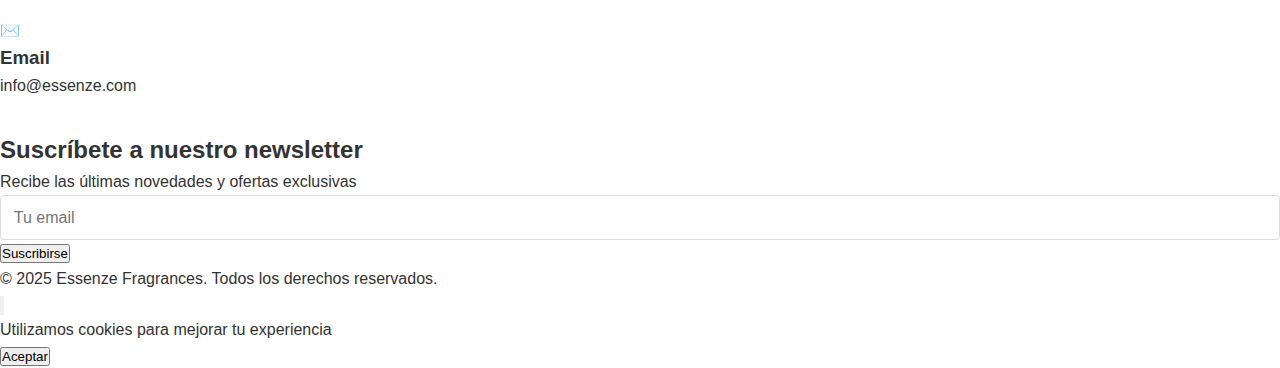
==== commit d70ebecb: "Añadir coleccion" ====
--- a/index.html
+++ b/index.html
@@ -3,12 +3,16 @@
   <head>
     <meta charset="UTF-8" />
     <meta name="viewport" content="width=device-width, initial-scale=1.0" />
-    <title>Essenze Fragrances | Perfumes de Lujo</title>
+    <title>Essenze Fragrances </title>
     <meta name="description" content="Essenze Fragrances - Perfumes de lujo y fragancias exclusivas. Descubre nuestra colección de perfumes únicos.">
     <meta name="keywords" content="perfumes, fragancias, lujo, essenze, perfumes de diseñador">
     <link rel="canonical" href="https://essenze.com" />
     <script src="https://cdn.tailwindcss.com"></script>
     <link rel="stylesheet" href="css/styles.css">
+    <meta property="og:title" content="Essenze Fragrances - Perfumes de Lujo">
+    <meta property="og:description" content="Descubre nuestra colección de fragancias exclusivas">
+    <meta property="og:image" content="URL-de-tu-imagen">
+    <meta name="twitter:card" content="summary_large_image">
   </head>
   <body class="bg-gray-50">
     <header class="fixed w-full top-0 bg-white shadow-md z-50">
@@ -34,6 +38,16 @@
           </button>
         </div>
       </nav>
+      <div class="md:hidden">
+        <button id="mobile-menu-button" class="text-gray-600 hover:text-gray-900">
+            <svg class="h-6 w-6" fill="none" viewBox="0 0 24 24" stroke="currentColor">
+                <path stroke-linecap="round" stroke-linejoin="round" stroke-width="2" d="M4 6h16M4 12h16M4 18h16" />
+            </svg>
+        </button>
+        <div id="mobile-menu" class="hidden">
+            <!-- Menú móvil aquí -->
+        </div>
+      </div>
     </header>
 
     <main class="container mx-auto px-4 pt-24">
@@ -52,11 +66,14 @@
         <p class="text-xl text-white mb-8">
             Fragancias exclusivas que definen tu personalidad
         </p>
-        <button class="bg-black/80 text-white px-8 py-3 rounded-full hover:bg-black transition-all duration-300 hover:scale-105">
-            Ver Colección
-        </button>
+        <button 
+  onclick="document.getElementById('colecciones').scrollIntoView({behavior: 'smooth'})" 
+  class="bg-black/80 text-white px-8 py-3 rounded-full hover:bg-black transition-all duration-300 hover:scale-105">
+  Ver Colección
+</button>
     </div>
 </section>
+
 
       <section id="productos" class="py-16">
         <div class="text-center mb-12">
@@ -64,21 +81,48 @@
           <p class="text-xl text-gray-600">Descubre nuestra colección exclusiva</p>
         </div>
         
+        <div class="overflow-hidden">
+          <div class="flex animate-scroll">
+            <!-- Productos destacados -->
+          </div>
+        </div>
+
+        <div class="mb-8">
+    <div class="flex flex-wrap gap-4">
+        <button class="px-4 py-2 rounded-full border border-gray-300 hover:bg-black hover:text-white transition">
+            Todos
+        </button>
+        <button class="px-4 py-2 rounded-full border border-gray-300 hover:bg-black hover:text-white transition">
+            Masculinos
+        </button>
+        <button class="px-4 py-2 rounded-full border border-gray-300 hover:bg-black hover:text-white transition">
+            Femeninos
+        </button>
+    </div>
+</div>
+
         <div class="grid grid-cols-1 md:grid-cols-2 lg:grid-cols-3 gap-8">
           <!-- Producto 1 -->
-          <div class="bg-white rounded-lg shadow-lg overflow-hidden">
-            <img 
-                src="https://soghaat.co.uk/wp-content/uploads/2023/07/fotor_2023-7-3_14_15_40.jpg.webp" 
-                alt="Perfume 1" 
-                class="w-full h-64 object-cover"
-                loading="lazy"
-            >
-            <div class="p-6">
+          <div class="bg-white rounded-lg shadow-lg overflow-hidden relative flex flex-col h-full">
+            <div class="relative pt-[100%]">
+                <img 
+                    src="https://soghaat.co.uk/wp-content/uploads/2023/07/fotor_2023-7-3_14_15_40.jpg.webp" 
+                    alt="Perfume 1" 
+                    class="absolute top-0 left-0 w-full h-full object-contain p-4"
+                    loading="lazy"
+                >
+                <button class="absolute top-4 right-4 p-2 bg-white/80 rounded-full hover:bg-white" aria-label="Agregar a favoritos">
+                    <svg class="w-6 h-6 text-gray-600" fill="none" stroke="currentColor" viewBox="0 0 24 24">
+                        <path stroke-linecap="round" stroke-linejoin="round" stroke-width="2" d="M4.318 6.318a4.5 4.5 0 000 6.364L12 20.364l7.682-7.682a4.5 4.5 0 00-6.364-6.364L12 7.636l-1.318-1.318a4.5 4.5 0 00-6.364 0z" />
+                    </svg>
+                </button>
+            </div>
+            <div class="p-6 flex flex-col flex-grow">
               <h3 class="text-xl font-serif font-bold text-gray-800 mb-2">Essence Noir 100ml</h3>
-              <p class="text-gray-600 mb-4">Una fragancia intensa y misteriosa con notas de madera y ámbar</p>
-              <div class="flex justify-between items-center">
+              <p class="text-gray-600 mb-4 flex-grow">Una fragancia intensa y misteriosa con notas de madera y ámbar</p>
+              <div class="flex justify-between items-center mt-auto">
                 <span class="text-2xl font-bold text-gray-800">S/.189</span>
-                <a href="compra.html" class="bg-black text-white px-4 py-2 rounded-full hover:bg-gray-800 transition">
+                <a href="compra.html" class="bg-black text-white px-4 py-2 rounded-full hover:bg-gray-800 transition" aria-label="Ver detalles del producto">
                   Comprar
                 </a>
               </div>
@@ -86,14 +130,21 @@
           </div>
   
           <!-- Producto 2 -->
-          <div class="bg-white rounded-lg shadow-lg overflow-hidden">
-            <img src="https://labelleperfumes.com/cdn/shop/files/jimmy-choo-ice_800x.webp?v=1724876463" alt="Perfume 2" class="w-full h-64 object-cover">
-            <div class="p-6">
+          <div class="bg-white rounded-lg shadow-lg overflow-hidden relative flex flex-col h-full">
+            <div class="relative pt-[100%]">
+                <img src="https://labelleperfumes.com/cdn/shop/files/jimmy-choo-ice_800x.webp?v=1724876463" alt="Perfume 2" class="absolute top-0 left-0 w-full h-full object-contain p-4" loading="lazy">
+                <button class="absolute top-4 right-4 p-2 bg-white/80 rounded-full hover:bg-white" aria-label="Agregar a favoritos">
+                    <svg class="w-6 h-6 text-gray-600" fill="none" stroke="currentColor" viewBox="0 0 24 24">
+                        <path stroke-linecap="round" stroke-linejoin="round" stroke-width="2" d="M4.318 6.318a4.5 4.5 0 000 6.364L12 20.364l7.682-7.682a4.5 4.5 0 00-6.364-6.364L12 7.636l-1.318-1.318a4.5 4.5 0 00-6.364 0z" />
+                    </svg>
+                </button>
+            </div>
+            <div class="p-6 flex flex-col flex-grow">
               <h3 class="text-xl font-serif font-bold text-gray-800 mb-2">Jimmy Choo Man Ice 100ml</h3>
-              <p class="text-gray-600 mb-4">Una fragancia amaderada aromática con notas de salida cítricas</p>
-              <div class="flex justify-between items-center">
+              <p class="text-gray-600 mb-4 flex-grow">Una fragancia amaderada aromática con notas de salida cítricas</p>
+              <div class="flex justify-between items-center mt-auto">
                 <span class="text-2xl font-bold text-gray-800">S/.199</span>
-                <a href="compra.html" class="bg-black text-white px-4 py-2 rounded-full hover:bg-gray-800 transition">
+                <a href="compra.html" class="bg-black text-white px-4 py-2 rounded-full hover:bg-gray-800 transition" aria-label="Ver detalles del producto">
                   Comprar
                 </a>
               </div>
@@ -101,14 +152,21 @@
           </div>
   
           <!-- Producto 3 -->
-          <div class="bg-white rounded-lg shadow-lg overflow-hidden">
-            <img src="https://home.ripley.com.pe/Attachment/WOP_5/2014255662119/2014255662119-4.jpg" alt="Perfume 3" class="w-full h-64 object-cover">
-            <div class="p-6">
+          <div class="bg-white rounded-lg shadow-lg overflow-hidden relative flex flex-col h-full">
+            <div class="relative pt-[100%]">
+                <img src="https://perfumedubai.com/cdn/shop/files/maxresdefault_460x@2x.jpg?v=1726561276" alt="Perfume 3" class="absolute top-0 left-0 w-full h-full object-contain p-4" loading="lazy">
+                <button class="absolute top-4 right-4 p-2 bg-white/80 rounded-full hover:bg-white" aria-label="Agregar a favoritos">
+                    <svg class="w-6 h-6 text-gray-600" fill="none" stroke="currentColor" viewBox="0 0 24 24">
+                        <path stroke-linecap="round" stroke-linejoin="round" stroke-width="2" d="M4.318 6.318a4.5 4.5 0 000 6.364L12 20.364l7.682-7.682a4.5 4.5 0 00-6.364-6.364L12 7.636l-1.318-1.318a4.5 4.5 0 00-6.364 0z" />
+                    </svg>
+                </button>
+            </div>
+            <div class="p-6 flex flex-col flex-grow">
               <h3 class="text-xl font-serif font-bold text-gray-800 mb-2">Acqua Di Gio Profondo 100ml</h3>
-              <p class="text-gray-600 mb-4">Frescura marina combinada con notas cítricas</p>
-              <div class="flex justify-between items-center">
+              <p class="text-gray-600 mb-4 flex-grow">Frescura marina combinada con notas cítricas</p>
+              <div class="flex justify-between items-center mt-auto">
                 <span class="text-2xl font-bold text-gray-800">S/.599</span>
-                <a href="compra.html" class="bg-black text-white px-4 py-2 rounded-full hover:bg-gray-800 transition">
+                <a href="compra.html" class="bg-black text-white px-4 py-2 rounded-full hover:bg-gray-800 transition" aria-label="Ver detalles del producto">
                   Comprar
                 </a>
               </div>
@@ -116,19 +174,26 @@
           </div>
 
           <!-- Producto 4 -->
-          <div class="bg-white rounded-lg shadow-lg overflow-hidden">
-            <img 
-                src="https://m.media-amazon.com/images/I/51TkKJlJHsL.jpg" 
-                alt="212 VIP Black EDP" 
-                class="w-full h-64 object-cover"
-                loading="lazy"
-            >
-            <div class="p-6">
+          <div class="bg-white rounded-lg shadow-lg overflow-hidden relative flex flex-col h-full">
+            <div class="relative pt-[100%]">
+                <img 
+                    src="https://m.media-amazon.com/images/I/51TkKJlJHsL.jpg" 
+                    alt="212 VIP Black EDP" 
+                    class="absolute top-0 left-0 w-full h-full object-contain p-4"
+                    loading="lazy"
+                >
+                <button class="absolute top-4 right-4 p-2 bg-white/80 rounded-full hover:bg-white" aria-label="Agregar a favoritos">
+                    <svg class="w-6 h-6 text-gray-600" fill="none" stroke="currentColor" viewBox="0 0 24 24">
+                        <path stroke-linecap="round" stroke-linejoin="round" stroke-width="2" d="M4.318 6.318a4.5 4.5 0 000 6.364L12 20.364l7.682-7.682a4.5 4.5 0 00-6.364-6.364L12 7.636l-1.318-1.318a4.5 4.5 0 00-6.364 0z" />
+                    </svg>
+                </button>
+            </div>
+            <div class="p-6 flex flex-col flex-grow">
                 <h3 class="text-xl font-serif font-bold text-gray-800 mb-2">Jean Paul Gaultier Le Beau Le Parfum 125ml</h3>
-                <p class="text-gray-600 mb-4">Fragancia masculina con notas de absenta, lavanda y almizcle</p>
-                <div class="flex justify-between items-center">
+                <p class="text-gray-600 mb-4 flex-grow">Fragancia masculina con notas de absenta, lavanda y almizcle</p>
+                <div class="flex justify-between items-center mt-auto">
                     <span class="text-2xl font-bold text-gray-800">S/.569</span>
-                    <a href="compra.html" class="bg-black text-white px-4 py-2 rounded-full hover:bg-gray-800 transition">
+                    <a href="compra.html" class="bg-black text-white px-4 py-2 rounded-full hover:bg-gray-800 transition" aria-label="Ver detalles del producto">
                         Comprar
                     </a>
                 </div>
@@ -136,19 +201,26 @@
           </div>
 
           <!-- Producto 5 -->
-          <div class="bg-white rounded-lg shadow-lg overflow-hidden">
-            <img 
-                src="https://http2.mlstatic.com/D_NQ_NP_831921-MLU74226784602_022024-O.webp" 
-                alt="Perfume Invictus Victory" 
-                class="w-full h-64 object-cover"
-                loading="lazy"
-            >
-            <div class="p-6">
+          <div class="bg-white rounded-lg shadow-lg overflow-hidden relative flex flex-col h-full">
+            <div class="relative pt-[100%]">
+                <img 
+                    src="https://http2.mlstatic.com/D_NQ_NP_831921-MLU74226784602_022024-O.webp" 
+                    alt="Perfume Invictus Victory" 
+                    class="absolute top-0 left-0 w-full h-full object-contain p-4"
+                    loading="lazy"
+                >
+                <button class="absolute top-4 right-4 p-2 bg-white/80 rounded-full hover:bg-white" aria-label="Agregar a favoritos">
+                    <svg class="w-6 h-6 text-gray-600" fill="none" stroke="currentColor" viewBox="0 0 24 24">
+                        <path stroke-linecap="round" stroke-linejoin="round" stroke-width="2" d="M4.318 6.318a4.5 4.5 0 000 6.364L12 20.364l7.682-7.682a4.5 4.5 0 00-6.364-6.364L12 7.636l-1.318-1.318a4.5 4.5 0 00-6.364 0z" />
+                    </svg>
+                </button>
+            </div>
+            <div class="p-6 flex flex-col flex-grow">
                 <h3 class="text-xl font-serif font-bold text-gray-800 mb-2">Valentino Uomo Born in Roma Intense 100ml </h3>
-                <p class="text-gray-600 mb-4">Una fragancia oriental amaderada con notas de incienso y vainilla</p>
-                <div class="flex justify-between items-center">
+                <p class="text-gray-600 mb-4 flex-grow">Una fragancia oriental amaderada con notas de incienso y vainilla</p>
+                <div class="flex justify-between items-center mt-auto">
                     <span class="text-2xl font-bold text-gray-800">S/.499</span>
-                    <a href="compra.html" class="bg-black text-white px-4 py-2 rounded-full hover:bg-gray-800 transition">
+                    <a href="compra.html" class="bg-black text-white px-4 py-2 rounded-full hover:bg-gray-800 transition" aria-label="Ver detalles del producto">
                         Comprar
                     </a>
                 </div>
@@ -156,22 +228,132 @@
           </div>
 
           <!-- Producto 6 -->
-          <div class="bg-white rounded-lg shadow-lg overflow-hidden">
-            <img 
-                src="https://www.sephora.com/productimages/product/p442726-av-04-zoom.jpg" 
-                alt="Perfume Bad Boy" 
-                class="w-full h-64 object-cover"
-                loading="lazy"
-            >
-            <div class="p-6">
-                <h3 class="text-xl font-serif font-bold text-gray-800 mb-2"Versacae Eros Flame Edp 100ml</h3>
-                <p class="text-gray-600 mb-4">Una fraga y vainilla cos</p>
-                <div class="flex justify-between items-center">
+          <div class="bg-white rounded-lg shadow-lg overflow-hidden relative flex flex-col h-full">
+            <div class="relative pt-[100%]">
+                <img 
+                    src="https://www.sephora.com/productimages/product/p442726-av-04-zoom.jpg" 
+                    alt="Perfume Bad Boy" 
+                    class="absolute top-0 left-0 w-full h-full object-contain p-4"
+                    loading="lazy"
+                >
+                <button class="absolute top-4 right-4 p-2 bg-white/80 rounded-full hover:bg-white" aria-label="Agregar a favoritos">
+                    <svg class="w-6 h-6 text-gray-600" fill="none" stroke="currentColor" viewBox="0 0 24 24">
+                        <path stroke-linecap="round" stroke-linejoin="round" stroke-width="2" d="M4.318 6.318a4.5 4.5 0 000 6.364L12 20.364l7.682-7.682a4.5 4.5 0 00-6.364-6.364L12 7.636l-1.318-1.318a4.5 4.5 0 00-6.364 0z" />
+                    </svg>
+                </button>
+            </div>
+            <div class="p-6 flex flex-col flex-grow">
+                <h3 class="text-xl font-serif font-bold text-gray-800 mb-2">Versacae Eros Flame Edp 100ml</h3>
+                <p class="text-gray-600 mb-4 flex-grow">Una fraga y vainilla cos</p>
+                <div class="flex justify-between items-center mt-auto">
                     <span class="text-2xl font-bold text-gray-800">S/.429</span>
-                    <a href="compra.html" class="bg-black text-white px-4 py-2 rounded-full hover:bg-gray-800 transition">
+                    <a href="compra.html" class="bg-black text-white px-4 py-2 rounded-full hover:bg-gray-800 transition" aria-label="Ver detalles del producto">
                         Comprar
                     </a>
                 </div>
+            </div>
+          </div>
+        </div>
+      </section>
+      <section id="colecciones" class="py-16">
+        <div class="container mx-auto px-4">
+          <!-- Colección de Diseñador -->
+          <div class="mb-16">
+            <h2 class="text-3xl font-serif font-bold text-center mb-8">Colección de Diseñador</h2>
+            <div class="grid grid-cols-1 md:grid-cols-2 lg:grid-cols-4 gap-6">
+              <div class="bg-white rounded-lg shadow-lg p-4">
+                <img 
+                  src="https://falabella.scene7.com/is/image/FalabellaPE/882258843_1" 
+                  alt="Invictus Victory" 
+                  class="w-full h-48 object-contain mb-4"
+                  loading="lazy"
+                >
+                <h3 class="font-bold mb-2">Invictus Victory</h3>
+                <p class="text-sm text-gray-600">Paco Rabanne</p>
+              </div>
+      
+              <div class="bg-white rounded-lg shadow-lg p-4">
+                <img 
+                  src="https://falabella.scene7.com/is/image/FalabellaPE/882258851_1" 
+                  alt="Bad Boy" 
+                  class="w-full h-48 object-contain mb-4"
+                  loading="lazy"
+                >
+                <h3 class="font-bold mb-2">Bad Boy</h3>
+                <p class="text-sm text-gray-600">Carolina Herrera</p>
+              </div>
+      
+              <div class="bg-white rounded-lg shadow-lg p-4">
+                <img 
+                  src="https://m.media-amazon.com/images/I/51TkKJlJHsL.jpg" 
+                  alt="Le Beau Le Parfum" 
+                  class="w-full h-48 object-contain mb-4"
+                  loading="lazy"
+                >
+                <h3 class="font-bold mb-2">Le Beau Le Parfum</h3>
+                <p class="text-sm text-gray-600">Jean Paul Gaultier</p>
+              </div>
+      
+              <div class="bg-white rounded-lg shadow-lg p-4">
+                <img 
+                  src="https://perfumedubai.com/cdn/shop/files/maxresdefault_460x@2x.jpg" 
+                  alt="Acqua Di Gio Profondo" 
+                  class="w-full h-48 object-contain mb-4"
+                  loading="lazy"
+                >
+                <h3 class="font-bold mb-2">Acqua Di Gio Profondo</h3>
+                <p class="text-sm text-gray-600">Giorgio Armani</p>
+              </div>
+            </div>
+          </div>
+      
+          <!-- Colección Árabe -->
+          <div>
+            <h2 class="text-3xl font-serif font-bold text-center mb-8">Colección Árabe</h2>
+            <div class="grid grid-cols-1 md:grid-cols-2 lg:grid-cols-4 gap-6">
+              <div class="bg-white rounded-lg shadow-lg p-4">
+                <img 
+                  src="https://lattafa.com/cdn/shop/products/RaghbaPerfumeSpray.jpg" 
+                  alt="Raghba" 
+                  class="w-full h-48 object-contain mb-4"
+                  loading="lazy"
+                >
+                <h3 class="font-bold mb-2">Raghba</h3>
+                <p class="text-sm text-gray-600">Lattafa</p>
+              </div>
+      
+              <div class="bg-white rounded-lg shadow-lg p-4">
+                <img 
+                  src="https://ae01.alicdn.com/kf/S445925385109475fa3814cf95c66d751L.jpg" 
+                  alt="Oud Wood" 
+                  class="w-full h-48 object-contain mb-4"
+                  loading="lazy"
+                >
+                <h3 class="font-bold mb-2">Oud Wood</h3>
+                <p class="text-sm text-gray-600">Arabic Perfumes</p>
+              </div>
+      
+              <div class="bg-white rounded-lg shadow-lg p-4">
+                <img 
+                  src="https://arabianoud.com/cdn/shop/products/aseel.jpg" 
+                  alt="Aseel" 
+                  class="w-full h-48 object-contain mb-4"
+                  loading="lazy"
+                >
+                <h3 class="font-bold mb-2">Aseel</h3>
+                <p class="text-sm text-gray-600">Arabian Oud</p>
+              </div>
+      
+              <div class="bg-white rounded-lg shadow-lg p-4">
+                <img 
+                  src="https://afnan-perfumes.com/cdn/shop/products/SupremacySilver100ml_EDP.jpg" 
+                  alt="Supremacy Silver" 
+                  class="w-full h-48 object-contain mb-4"
+                  loading="lazy"
+                >
+                <h3 class="font-bold mb-2">Supremacy Silver</h3>
+                <p class="text-sm text-gray-600">Afnan</p>
+              </div>
             </div>
           </div>
         </div>
@@ -269,6 +451,19 @@
           </div>
         </div>
       </section>
+
+      <!-- Agregar antes del footer -->
+<section class="bg-gray-100 py-16">
+    <div class="container mx-auto px-4 text-center">
+        <h2 class="text-3xl font-serif font-bold mb-4">Suscríbete a nuestro newsletter</h2>
+        <p class="mb-6">Recibe las últimas novedades y ofertas exclusivas</p>
+        <form class="max-w-md mx-auto flex gap-4">
+            <input type="email" placeholder="Tu email" class="flex-1 px-4 py-2 rounded-lg">
+            <button class="bg-black text-white px-6 py-2 rounded-lg">Suscribirse</button>
+        </form>
+    </div>
+</section>
+
     </main>
 
     <footer class="mt-8 bg-gray-100">
@@ -292,5 +487,17 @@
         }
     });
 </script>
+<button id="back-to-top" class="fixed bottom-4 right-4 bg-black/80 text-white p-3 rounded-full hidden">
+    <svg class="w-6 h-6" fill="none" stroke="currentColor" viewBox="0 0 24 24">
+        <path stroke-linecap="round" stroke-linejoin="round" stroke-width="2" d="M5 10l7-7m0 0l7 7m-7-7v18" />
+    </svg>
+</button>
+<!-- Agregar antes del cierre del body -->
+<div id="cookie-banner" class="fixed bottom-0 left-0 right-0 bg-white p-4 shadow-lg transform translate-y-full transition-transform">
+    <div class="container mx-auto flex justify-between items-center">
+        <p>Utilizamos cookies para mejorar tu experiencia</p>
+        <button class="bg-black text-white px-4 py-2 rounded-lg">Aceptar</button>
+    </div>
+</div>
   </body>
 </html>--- a/css/styles.css
+++ b/css/styles.css
@@ -113,7 +113,7 @@
 .dark-theme {
     --color-text: #f8f9fa;
     --color-background: #121212;
-    --color-primary: #9575a7;
+    --color-primary: #d3b21f;
     --color-secondary: #4a6baf;
     --color-footer: #1a1a1a;
 }
@@ -624,7 +624,7 @@
   }
   
   .btn:hover {
-    background-color: #6a4e78;
+    background-color: #290f9c;
     transform: translateY(-2px);
   }
   
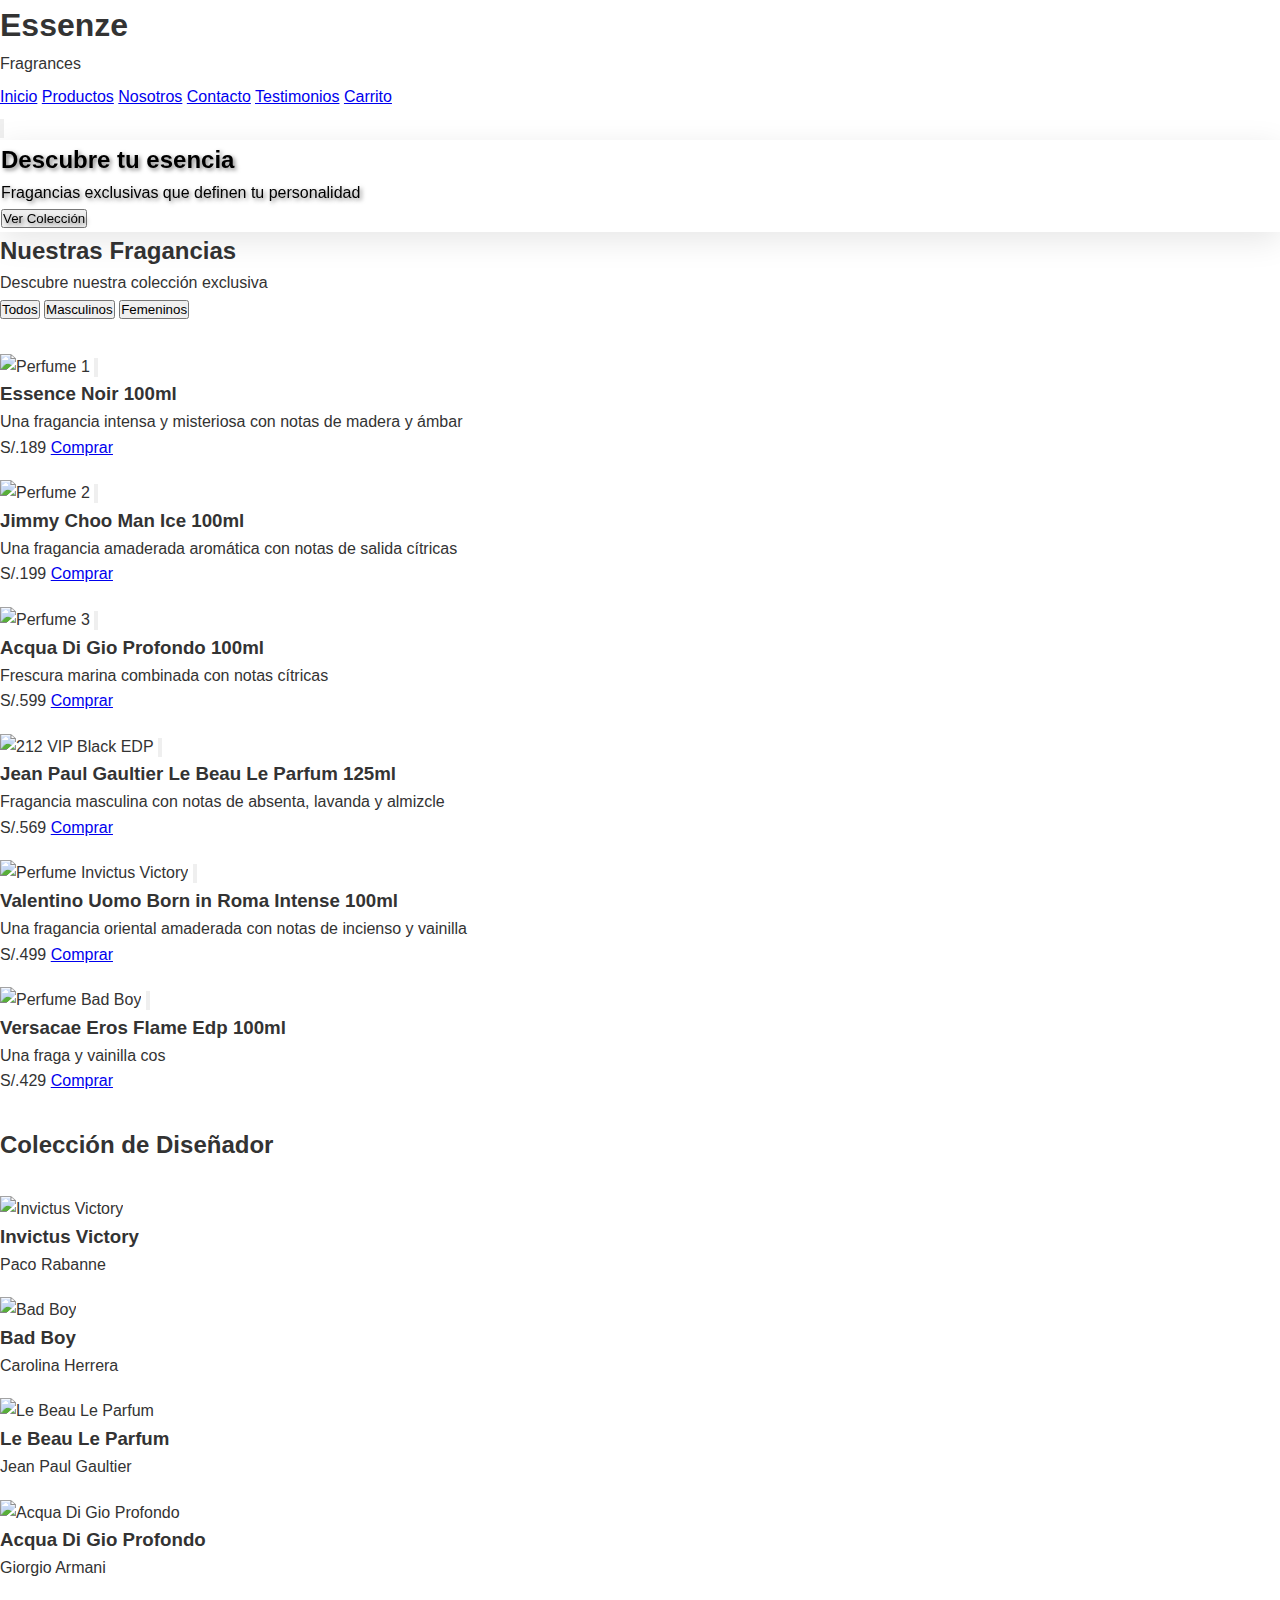
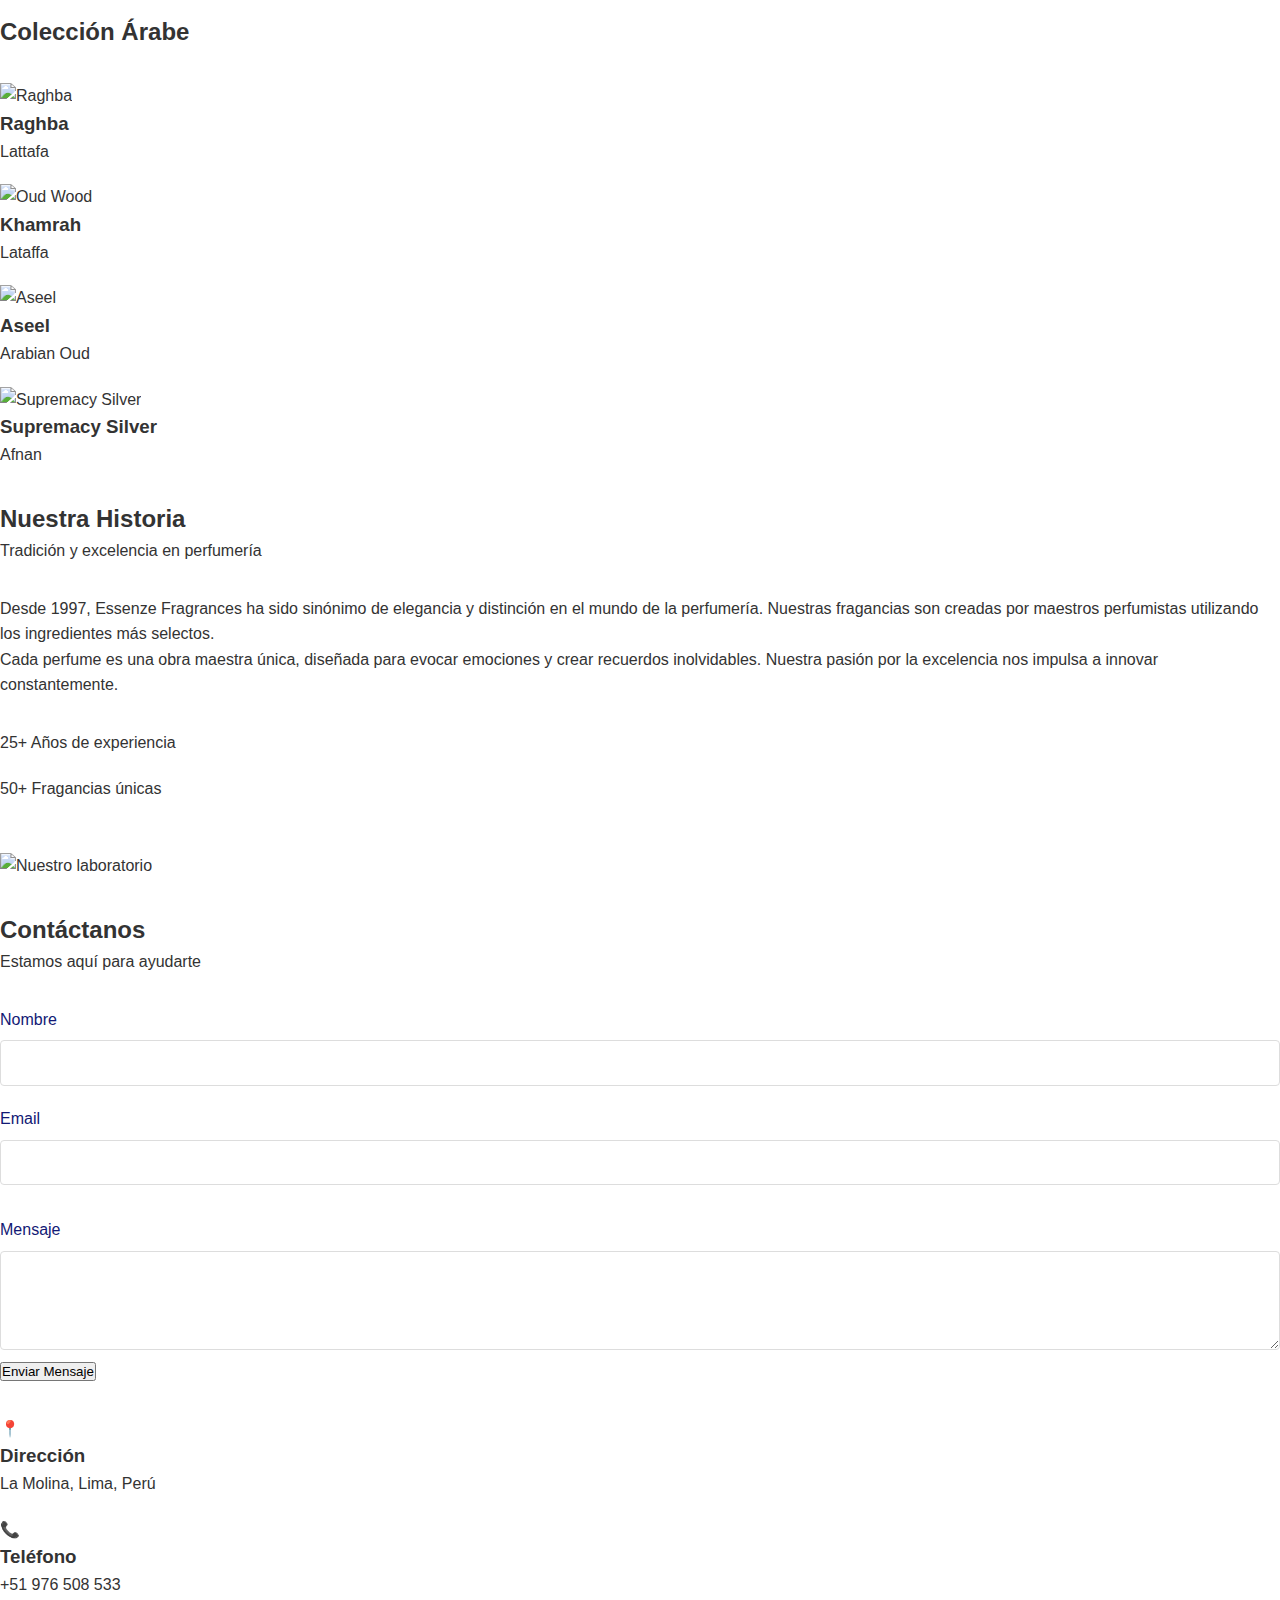
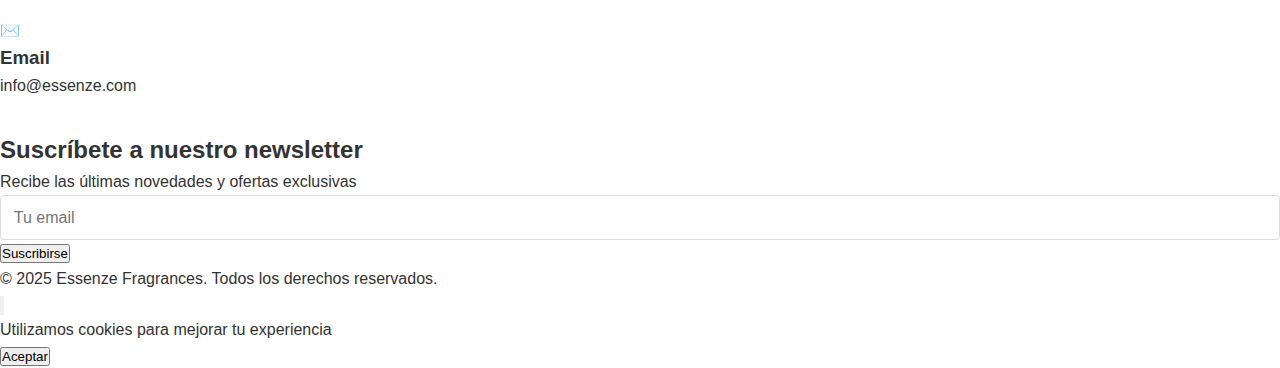
==== commit 21e09eda: "fotos" ====
--- a/index.html
+++ b/index.html
@@ -263,7 +263,7 @@
             <div class="grid grid-cols-1 md:grid-cols-2 lg:grid-cols-4 gap-6">
               <div class="bg-white rounded-lg shadow-lg p-4">
                 <img 
-                  src="https://falabella.scene7.com/is/image/FalabellaPE/882258843_1" 
+                  src="https://imagedelivery.net/4fYuQyy-r8_rpBpcY7lH_A/falabellaPE/18160800_001/w=800,h=800,fit=pad" 
                   alt="Invictus Victory" 
                   class="w-full h-48 object-contain mb-4"
                   loading="lazy"
@@ -274,7 +274,7 @@
       
               <div class="bg-white rounded-lg shadow-lg p-4">
                 <img 
-                  src="https://falabella.scene7.com/is/image/FalabellaPE/882258851_1" 
+                  src="https://http2.mlstatic.com/D_NQ_NP_709948-MLA72822403676_112023-O.webp" 
                   alt="Bad Boy" 
                   class="w-full h-48 object-contain mb-4"
                   loading="lazy"
@@ -313,7 +313,7 @@
             <div class="grid grid-cols-1 md:grid-cols-2 lg:grid-cols-4 gap-6">
               <div class="bg-white rounded-lg shadow-lg p-4">
                 <img 
-                  src="https://lattafa.com/cdn/shop/products/RaghbaPerfumeSpray.jpg" 
+                  src="https://http2.mlstatic.com/D_NQ_NP_745611-MLB27614737304_062018-O.webp" 
                   alt="Raghba" 
                   class="w-full h-48 object-contain mb-4"
                   loading="lazy"
@@ -324,18 +324,18 @@
       
               <div class="bg-white rounded-lg shadow-lg p-4">
                 <img 
-                  src="https://ae01.alicdn.com/kf/S445925385109475fa3814cf95c66d751L.jpg" 
+                  src="https://lujoperfume.com/wp-content/uploads/2024/01/Khamrah-Qahwa-100-ML-3.4-oz-EDP-by-Lattafa-2.png" 
                   alt="Oud Wood" 
                   class="w-full h-48 object-contain mb-4"
                   loading="lazy"
                 >
-                <h3 class="font-bold mb-2">Oud Wood</h3>
-                <p class="text-sm text-gray-600">Arabic Perfumes</p>
-              </div>
-      
-              <div class="bg-white rounded-lg shadow-lg p-4">
-                <img 
-                  src="https://arabianoud.com/cdn/shop/products/aseel.jpg" 
+                <h3 class="font-bold mb-2">Khamrah</h3>
+                <p class="text-sm text-gray-600">Lataffa</p>
+              </div>
+      
+              <div class="bg-white rounded-lg shadow-lg p-4">
+                <img 
+                  src="https://i.ebayimg.com/images/g/i4wAAOSwoUpgu8Ux/s-l1200.jpg" 
                   alt="Aseel" 
                   class="w-full h-48 object-contain mb-4"
                   loading="lazy"
@@ -346,7 +346,7 @@
       
               <div class="bg-white rounded-lg shadow-lg p-4">
                 <img 
-                  src="https://afnan-perfumes.com/cdn/shop/products/SupremacySilver100ml_EDP.jpg" 
+                  src="https://perfumeheaven.co.uk/cdn/shop/products/afnan-supremacy-pour-homme-silver-eau-de-parfum-100ml-afnan-perfume.jpg" 
                   alt="Supremacy Silver" 
                   class="w-full h-48 object-contain mb-4"
                   loading="lazy"
--- a/css/styles.css
+++ b/css/styles.css
@@ -841,4 +841,40 @@
 .dark-theme #inicio p {
     color: var(--color-accent) !important;
     text-shadow: 2px 2px 4px rgba(0, 0, 0, 0.7);
+}
+
+/* Tema Oscuro - Ajustes Principales */
+.dark-theme {
+    --color-background: #121212;
+    --color-text: #ffffff;
+    --color-accent: #d4af37;
+    background-color: var(--color-background);
+}
+
+/* Ajustes para el texto en modo oscuro */
+.dark-theme h2.text-4xl,
+.dark-theme p.text-xl {
+    color: var(--color-text) !important;
+}
+
+/* Ajustes para los productos en modo oscuro */
+.dark-theme .bg-white {
+    background-color: #1a1a1a !important;
+}
+
+.dark-theme .text-gray-800,
+.dark-theme .text-gray-600 {
+    color: #e5e5e5 !important;
+}
+
+/* Ajustes para el hero section en modo oscuro */
+.dark-theme #inicio .bg-white\/30 {
+    background-color: rgba(0, 0, 0, 0.6) !important;
+    backdrop-filter: blur(8px);
+}
+
+.dark-theme #inicio h2,
+.dark-theme #inicio p {
+    color: #ffffff !important;
+    text-shadow: 2px 2px 4px rgba(0, 0, 0, 0.7);
 }